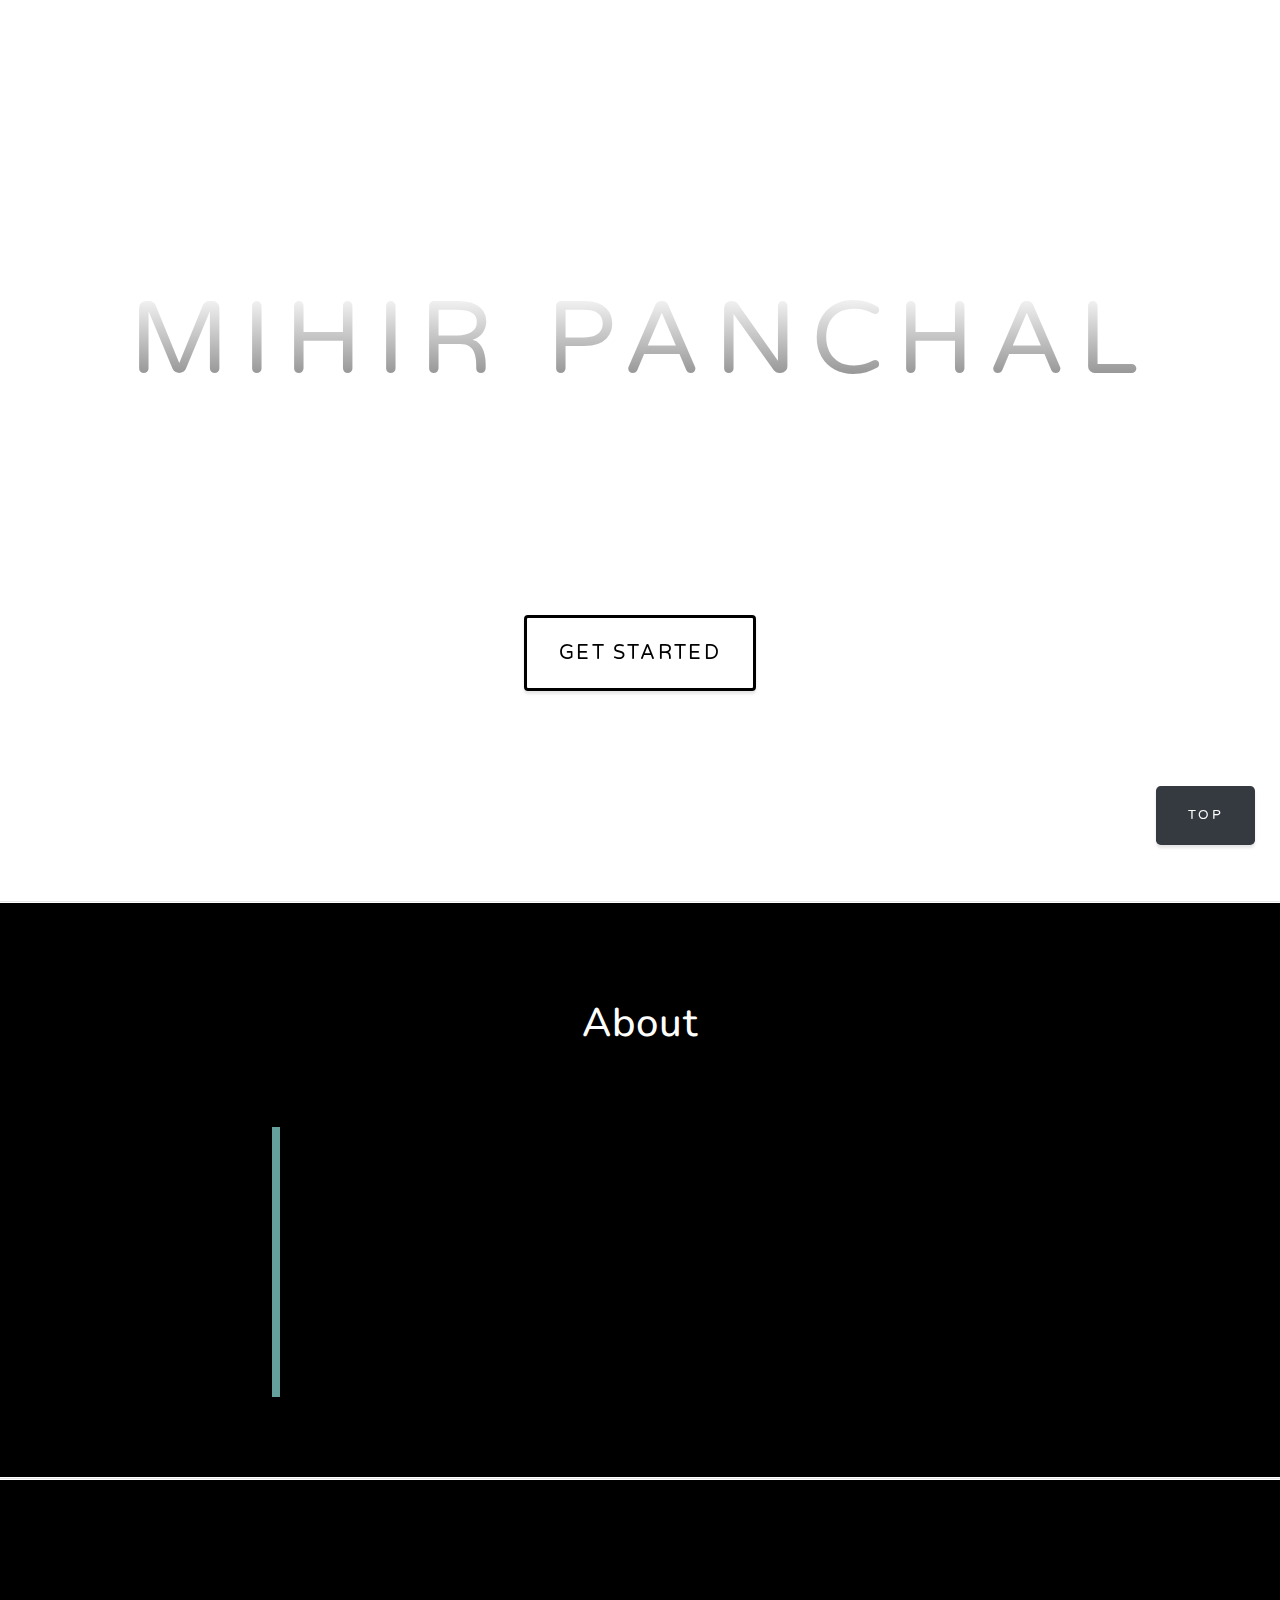
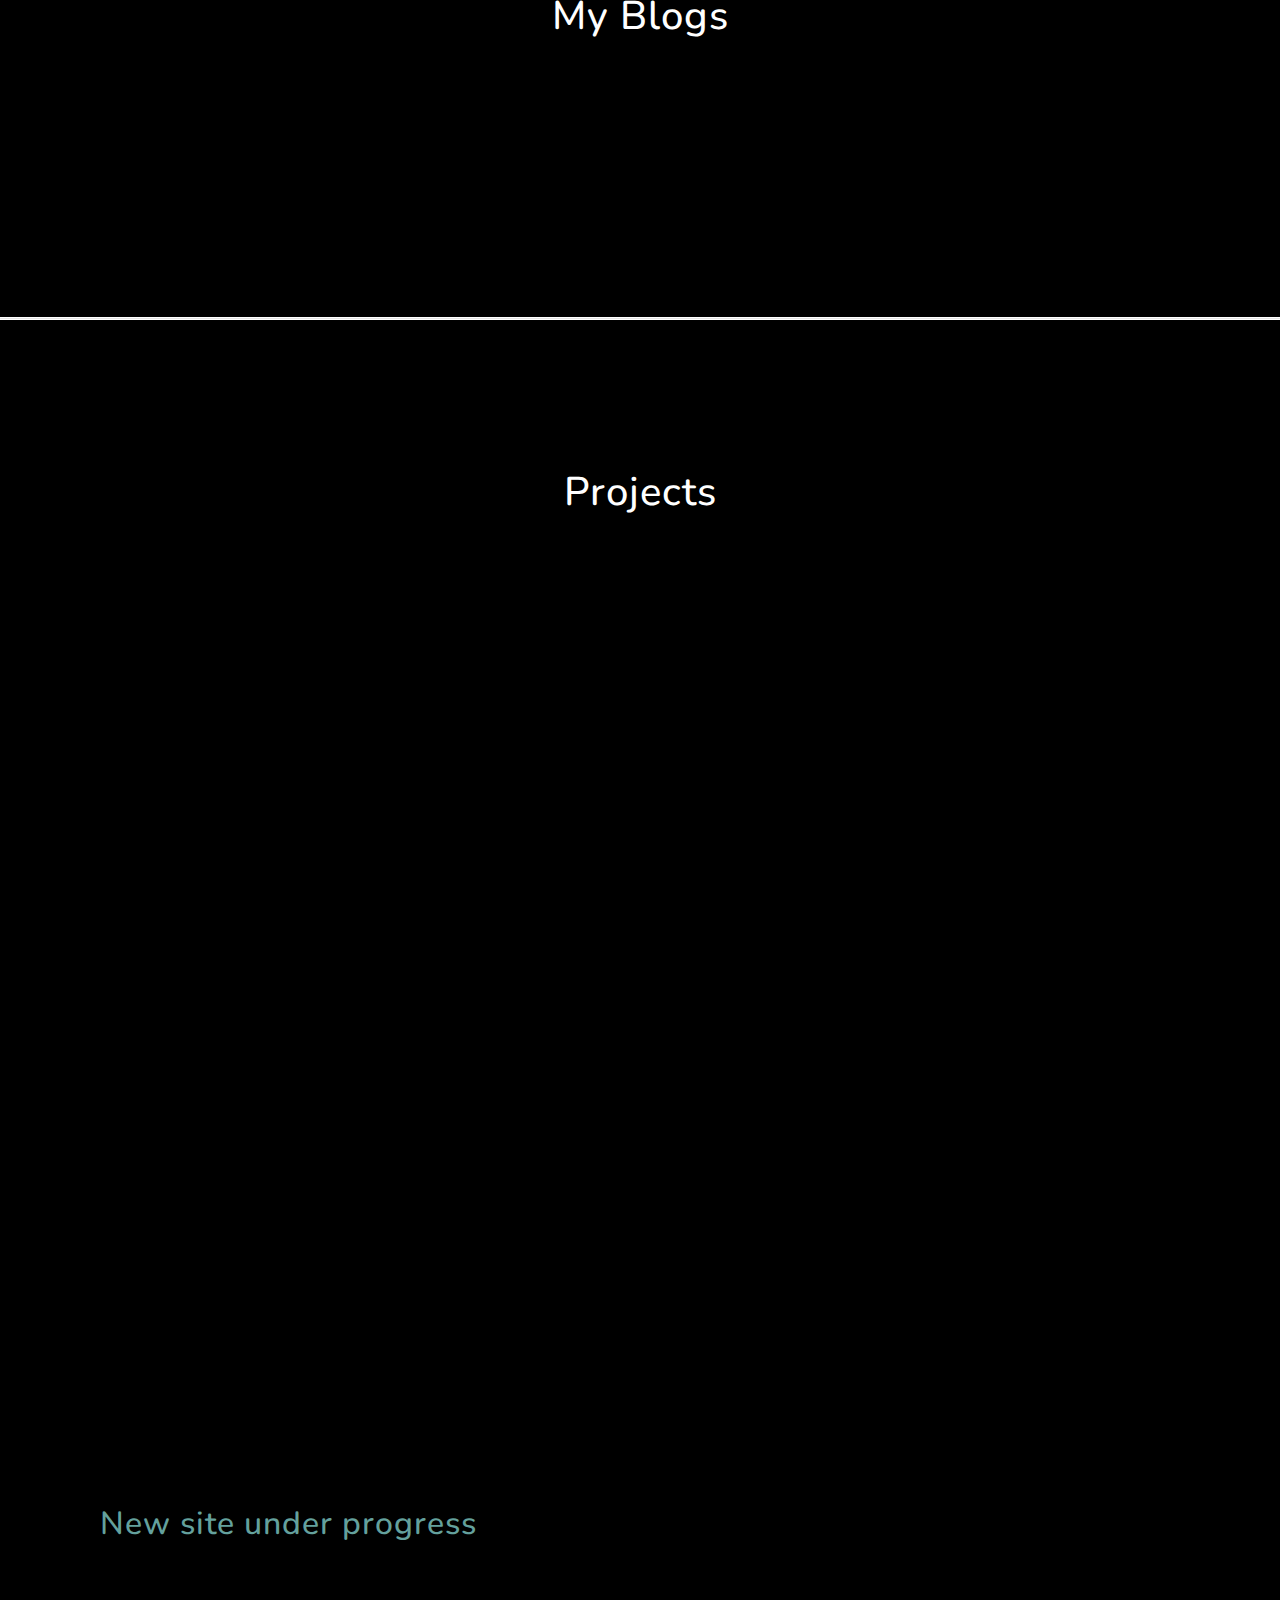
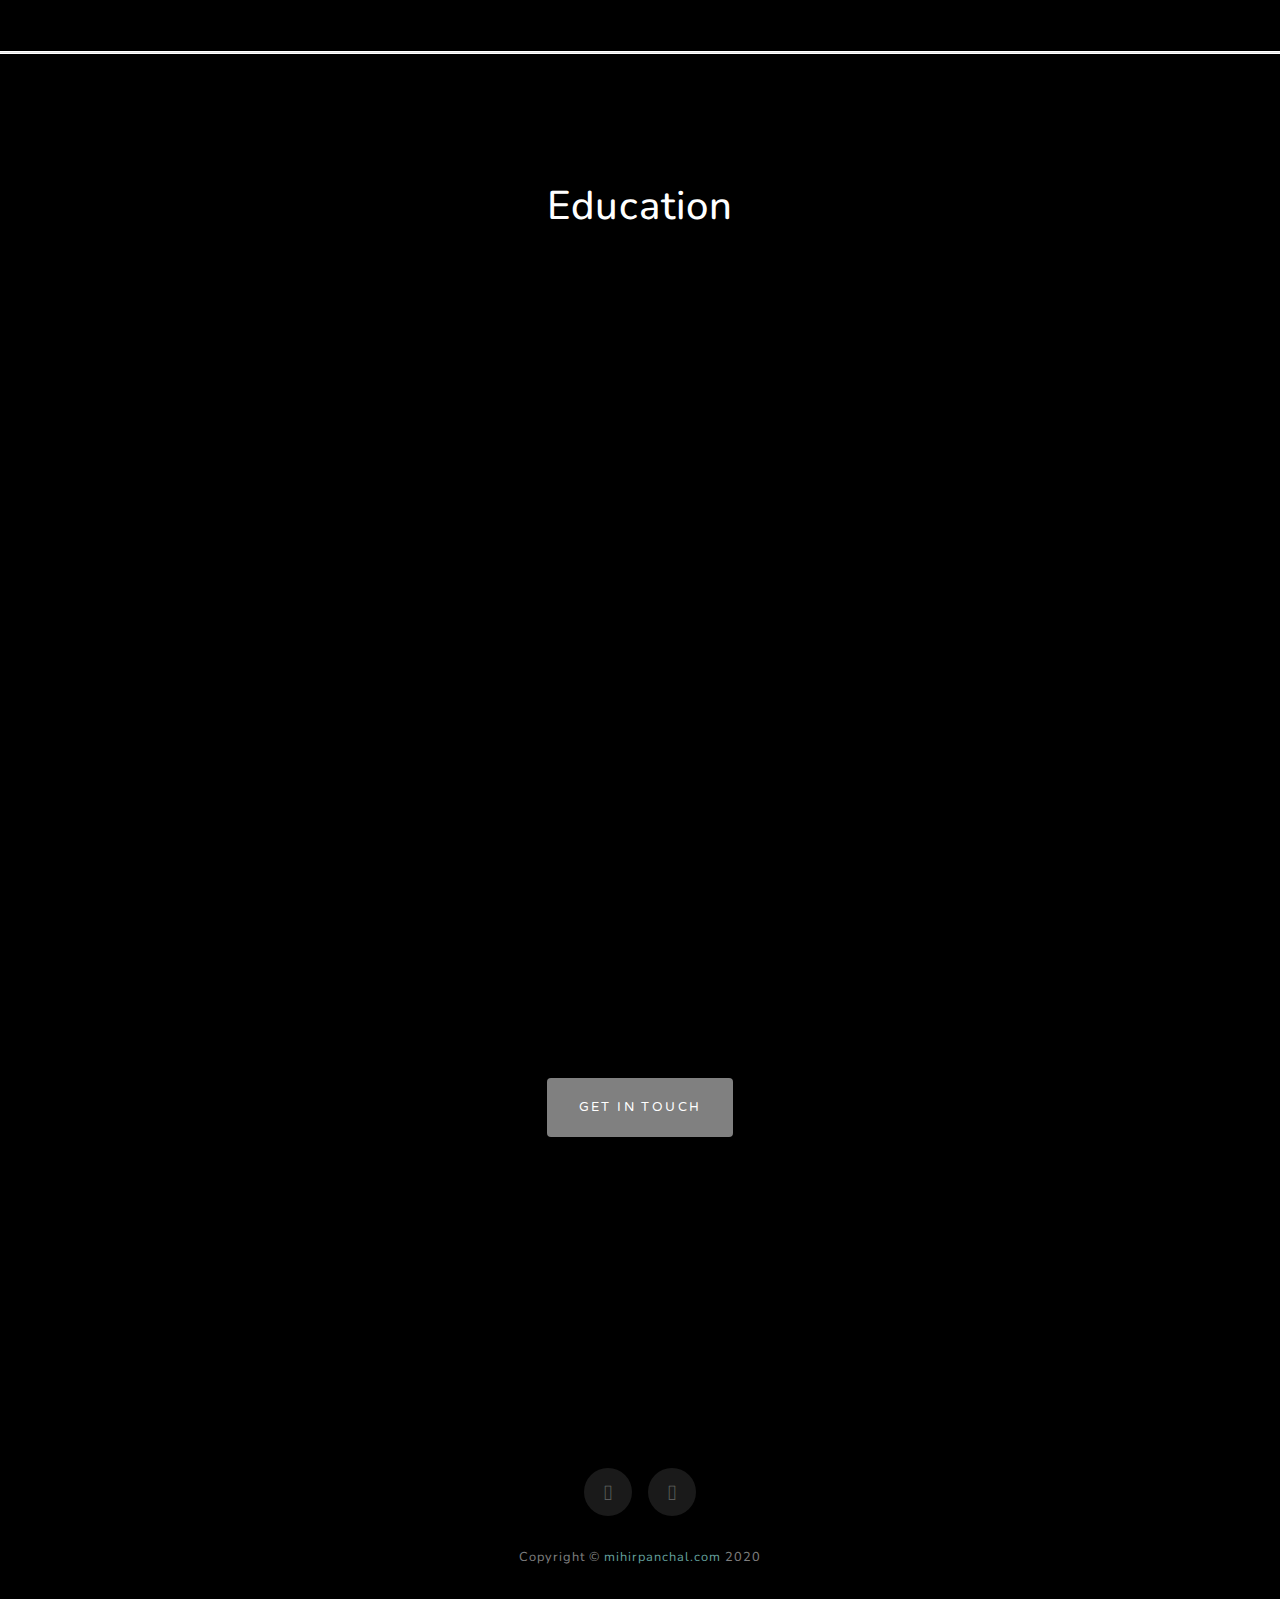
==== index.html @ 5edd4de9 "Corona Tracker For Mumba added" ====
<!DOCTYPE html>
<html lang="en">

<head>
    <meta charset="utf-8" />
    <meta name="viewport" content="width=device-width, initial-scale=1, shrink-to-fit=no" />
    <meta name="description" content="" />
    <meta name="author" content="" />
    <title>Mihir Panchal</title>
    <link rel="icon" type="image/x-icon" href="portfolio/assets/img/apple-touch-icon.png" />
    <!-- Font Awesome icons (free version)-->
    <script src="https://use.fontawesome.com/releases/v5.13.0/js/all.js" crossorigin="anonymous"></script>
    <!-- Google fonts-->
    <link href="https://fonts.googleapis.com/css?family=Varela+Round" rel="stylesheet" />
    <!-- Animation on Scroll -->
    <link href="https://unpkg.com/aos@2.3.1/dist/aos.css" rel="stylesheet">
    <!-- bootstrapcdn -->
    <link rel="stylesheet" href="https://maxcdn.bootstrapcdn.com/bootstrap/4.0.0/css/bootstrap.min.css"
        integrity="sha384-Gn5384xqQ1aoWXA+058RXPxPg6fy4IWvTNh0E263XmFcJlSAwiGgFAW/dAiS6JXm" crossorigin="anonymous">

    <link href="//maxcdn.bootstrapcdn.com/font-awesome/4.1.0/css/font-awesome.min.css" rel="stylesheet">

    <link
        href="https://fonts.googleapis.com/css?family=Nunito:200,200i,300,300i,400,400i,600,600i,700,700i,800,800i,900,900i"
        rel="stylesheet" />
    <!-- Core theme CSS (includes Bootstrap)-->
    <link href="/portfolio/css/styles.css" rel="stylesheet" />


</head>

<body id="page-top">
    <!-- Navigation-->
    <nav class="navbar navbar-expand-lg navbar-light fixed-top" id="mainNav">
        <div class="container">
            <a class="navbar-brand js-scroll-trigger" href="#page-top">Mihir Panchal</a>
            <button class="navbar-toggler navbar-toggler-right" type="button" data-toggle="collapse"
                data-target="#navbarResponsive" aria-controls="navbarResponsive" aria-expanded="false"
                aria-label="Toggle navigation">
                <i class="fas fa-bars"></i>
            </button>
            <div class="collapse navbar-collapse" id="navbarResponsive">
                <ul class="navbar-nav ml-auto">
                    <li class="nav-item"><a class="nav-link js-scroll-trigger" href="#home">Home</a></li>
                    <li class="nav-item"><a class="nav-link js-scroll-trigger" href="#about">About</a></li>
                    <li class="nav-item"><a class="nav-link js-scroll-trigger" href="#projects">My Projects</a></li>
                    <li class="nav-item"><a class="nav-link js-scroll-trigger" href="#education">My Education</a></li>
                    <li class="nav-item"><a class="nav-link js-scroll-trigger" href="#contact">Contact me</a></li>
                    <li class="nav-item"><a class="nav-link js-scroll-trigger" href="/blogs/index.html"
                            target="_blank">My Blogs</a>
                    </li>
                </ul>
            </div>
        </div>
    </nav>

    <!-- Masthead-->
    <header class="masthead" id="home">
        <div class="container d-flex h-100 align-items-center brightness">
            <!-- <video autoplay muted loop class="myVideo" data-aos="fade-in">
                <source src="./portfolio/assets/img/Black.mp4" type="video/mp4">
            </video> -->

            <div class="mx-auto text-center">
                <h1 class="mx-auto my-0 text-uppercase" data-aos="fade-up">Mihir Panchal</h1><br>
                <a href="https://mihir06121.github.io/Covid-19-Tracker/" target="_blank" style="color: white">
                    <h4 data-aos="fade-up" data-aos-delay="200">Live Covid-19 Tracker For Mumbai Click Here<h4>
                </a>
                <h5 id="greetings" style="color: white; padding-top: 50px;" data-aos="fade-up" data-aos-delay="500">
                </h5>
                <a class="btn btn-primary js-scroll-trigger new-button" href="#about" data-aos="fade-up"
                    data-aos-delay="600" style="  border: 3px solid black; font-size: 20px;  color: black;">Get
                    Started</a>

            </div>

        </div>

    </header>
    <hr>
    <!-- About-->
    <section class="about-section bg-black text-lg-left text-white" id="about">
        <div class="container">
            <div class="row">
                <div class="col-lg-8 mx-auto">
                    <h1 class="text-white mb-4 content-center">About</h1>
                    <p class="text-white-50">
                        <ul class="new-border">
                            <li data-aos="fade-left">
                                Pursuing BSc.IT(Second Year) degree.
                            </li><br>
                            <li data-aos="fade-left" data-aos-delay="200">
                                Looking for an internship to gain experience, practical Knowledge and get mentored
                                under an experienced person.
                            </li><br>
                            <li data-aos="fade-left" data-aos-delay="500">
                                I am good at languages like C, C++, JAVA, Javascript, HTML5 and CSS.
                                Also familiar with languages like Python and PHP.
                            </li><br>
                            <li data-aos="fade-left" data-aos-delay="600">
                                Flashing custom rom in android devices.
                            </li>
                        </ul>
                    </p>
                </div>
            </div>
        </div>
    </section>
    <hr>

    <!-- Projects-->
    <section class="projects-section bg-black">
        <div class="content-center text-white mb-4 gap">
            <h1>My Blogs</h1>
        </div>
        <div class="container gap-1" data-aos="fade-up">
            <!-- Featured Project Row-->
            <div class="row align-items-center no-gutters mb-4 mb-lg-5">
                <div class="col-xl-8 col-lg-7" data-aos="fade-up">
                    <a href="../blogs/index.html"><img class="img-fluid mb-3 mb-lg-0"
                            src="https://i.pinimg.com/originals/01/9b/48/019b48c90c1c2179057ee7b09a8387a3.jpg"
                            target="_blank" alt="" /></a>
                    <div class="centered" style="color: white; font-size: 40px;">Mr. An Droid</div>
                </div>
                <div class="col-xl-4 col-lg-5" data-aos="fade-left" data-aos-delay="500">
                    <div class="featured-text text-center text-lg-left">
                        <h4 class="text-white">My Blogs</h4>
                        <p class="text-white-50 mb-0 text-left">
                            This are my blogs on Android. This site is also one of my projects.
                        </p>
                    </div>
                </div>
            </div>
        </div>
    </section>
    <hr>
    <section class="projects-section bg-black" id="projects" style="padding: 100px;">
        <!-- Project One Row-->
        <div class="content-center text-white mb-4 gap">
            <h1>Projects</h1>
        </div>
        <div class="row justify-content-center no-gutters mb-5 mb-lg-0">
            <div class="col-lg-6 content-center" data-aos="fade-up"><img class="img-fluid"
                    src="/portfolio/assets/img/coollogo_com-7388551.jpg" alt="" style="width: auto; height: auto;" />
            </div>
            <div class="col-lg-6" data-aos="fade-left" data-aos-delay="500">
                <div class="bg-black text-center h-100 project">
                    <div class="d-flex h-100">
                        <div class="project-text w-100 my-auto text-left text-lg-left">
                            <h4 class="text-white">JASTECH</h4>
                            <p class="mb-0 text-white-50">This is an on-going project, a portfolio of a startup company.
                                It deals with the spare parts of the garment industries, gives service support and many
                                more. Recently started with Frontend Web development.
                            </p>
                            <hr class="d-none d-lg-block mb-0 ml-0" />
                        </div>
                    </div>
                </div>
            </div>
        </div>
        <!-- Project Two Row-->
        <div class="row justify-content-center no-gutters">
            <div class="col-lg-6 content-center" data-aos="fade-up"><img class="img-fluid"
                    src="https://github.com/prashantpaddune/Drive2park/raw/master/public/assets/images/drive2park.png"
                    alt="" style="height: 200px;" />
            </div>
            <div class="col-lg-6 order-lg-first" data-aos="fade-right" data-aos-delay="500">
                <div class="bg-black text-center h-100 project">
                    <div class="d-flex h-100">
                        <div class="project-text w-100 my-auto text-left text-lg-right">
                            <h4 class="text-white">Drive2park<h6>(IIDE project)</h6>
                            </h4>
                            <p class="mb-0 text-white-50">This is a group project made by Prashant Paddune, Akshay Donhe
                                and Me. In this project we made an online platform in which parking spaces can be
                                rented.
                            </p>
                            <hr class="d-none d-lg-block mb-0 mr-0" />
                        </div>
                    </div>
                </div>
            </div>
        </div>
        <!-- Project three row -->
        <div class="row justify-content-center no-gutters mb-5 mb-lg-0">
            <div class="col-lg-6 content-center" data-aos="fade-up"><img class="img-fluid"
                    src="https://techcrunch.com/wp-content/uploads/2017/02/android-studio-logo.png?w=730&crop=1"
                    alt="" />
            </div>
            <div class="col-lg-6" data-aos="fade-left" data-aos-delay="500">
                <div class="bg-black text-center h-100 project">
                    <div class="d-flex h-100">
                        <div class="project-text w-100 my-auto text-left text-lg-left">
                            <h4 class="text-white">Demo1, Demo2 and Mynotepad</h4>
                            <p class="mb-0 text-white-50">Demo1 and Demo2 are some basic apps that just navigate between
                                the activities. I tried to get some basic knowledge of Android Studio using these
                                two.<br>
                                <u>Mynotepad</u> is an ongoing small project on Android Studio
                            </p>
                            <hr class="d-none d-lg-block mb-0 ml-0" />
                        </div>
                    </div>
                </div>
            </div>
        </div>

        <div>
            <h2><a href="./devices/Review/index.html" target="_blank">New site under progress</a></h2>
        </div>
    </section>
    <hr>
    <section class="education-section bg-black" id="education">
        <div class="content-center text-white mb-4 gap">
            <h1>Education</h1>
        </div>
        <div class="container" data-aos="fade-up">
            <!-- Featured Project Row-->
            <div class="row align-items-center no-gutters mb-4 mb-lg-5">
                <div class="col-xl col-lg">
                    <div class="featured-text text-center text-lg-left">
                        <!-- <h4 class="text-white">Education</h4> -->
                        <p class="text-white-50 mb-0">
                            <ul class="text-white text-left">
                                <li data-aos="fade-left" data-aos-delay="100">
                                    <h4>BSc.IT</h4>
                                    <p>Pursuing my degree course from Shree L.R. Tiwari Degree College of Science,
                                        Commerce and Art.</p>
                                    <p class="text-dark">Course tenure: 2019-2022</p>
                                </li>
                                <li data-aos="fade-left" data-aos-delay="100">
                                    <h4>Digital Marketing Course (Web development)</h4>
                                    <p>Completed this course from Indian Institution of Digital Education (IIDE) with
                                        few projects on the link below. <br> <a href="https://github.com/Mihir06121">
                                            My Projects on github</a>
                                        <p class="text-dark">Course tenure: completed</p>
                                    </p>
                                </li>
                                <li data-aos="fade-left" data-aos-delay="100">
                                    <h4>Android App Development</h4>
                                    <p>This is an online course from Udemy. It includes application development with
                                        JAVA.
                                    </p>
                                    <p class="text-dark">Course tenure: Ongoing</p>
                                </li>
                                <li data-aos="fade-left" data-aos-delay="100">
                                    <h4>Junior College (Science)</h4>
                                    <p>
                                        Completed my junior college in science from Mother Mary Junior College of
                                        Science and Commerce.
                                        <p class="text-dark">Course tenure: completed</p>
                                    </p>
                                </li>
                                <li data-aos="fade-left" data-aos-delay="100">
                                    <h4>School</h4>
                                    <p>
                                        Completed my school from St. Xavier's high School (Shanti Park)
                                        <p class="text-dark">Course tenure: completed</p>
                                    </p>
                                </li>
                            </ul>
                        </p>
                    </div>
                </div>
            </div>
    </section>
    <!-- Signup-->
    <!-- <section class="signup-section" id="signup">
        <div class="container">
            <div class="row">
                <div class="col-md-10 col-lg-8 mx-auto text-center">
                    <i class="far fa-paper-plane fa-2x mb-2 text-white"></i>
                    <h2 class="text-white mb-5">Subscribe to receive updates!</h2>
                    <form class="form-inline d-flex">
                        <input class="form-control flex-fill mr-0 mr-sm-2 mb-3 mb-sm-0" id="inputEmail" type="email"
                            placeholder="Enter email address..." />
                        <button class="btn btn-primary mx-auto" type="submit">Subscribe</button>
                    </form>
                </div>
            </div>
        </div>
    </section> -->
    <!-- Contact-->
    <section class="contact-section bg-black" id="contact">
        <center>
            <button type="button" class="btn btn-primary" data-toggle="modal" data-target="#exampleModalLong"
                style="background-color: gray;">
                Get in touch
            </button>
        </center><br>
        <div class="container">
            <div class="row">
                <div class="col-md-3 mb-3 mb-md-0" data-aos="fade-up">
                    <div class="card py-4 h-100">
                        <div class="card-body text-center">
                            <i class="fab fa-github text-primary mb-2"></i>
                            <h4 class="text-uppercase m-0">Github</h4>
                            <hr class="my-4" />
                            <div class="small text-black-50"><a href="https://github.com/Mihir06121"
                                    target="_blank">Mihir06121</a></div>
                        </div>
                    </div>
                </div>
                <div class="col-md-3 mb-3 mb-md-0" data-aos="fade-up" data-aos-delay="200">
                    <div class="card py-4 h-100">
                        <div class="card-body text-center">
                            <i class="fas fa-linkedin text-primary mb-2"></i>
                            <h4 class="text-uppercase m-0">LinkedIn</h4>
                            <hr class="my-4" />
                            <div class="small text-black-50">
                                <a href="https://www.linkedin.com/in/mihir-panchal-5167811a4/"
                                    target="_blank">mihir-panchal
                                </a>
                            </div>
                        </div>
                    </div>
                </div>
                <div class="col-md-3 mb-3 mb-md-0" data-aos="fade-up" data-aos-delay="400">
                    <div class="card py-4 h-100">
                        <div class="card-body text-center">
                            <i class="fas fa-envelope text-primary mb-2"></i>
                            <h4 class="text-uppercase m-0">Email</h4>
                            <hr class="my-4" />
                            <div class="small text-black-50"><a href="mailto:mp06121@gmail.com"
                                    target="_blank">mp06121@gmail.com</a></div>
                        </div>
                    </div>
                </div>
                <div class="col-md-3 mb-3 mb-md-0" data-aos="fade-up" data-aos-delay="600">
                    <div class="card py-4 h-100">
                        <div class="card-body text-center">
                            <i class="fas fa-mobile-alt text-primary mb-2"></i>
                            <h4 class="text-uppercase m-0">Phone</h4>
                            <hr class="my-4" />
                            <div class="small text-black-50">+91 7700983123</div>
                        </div>
                    </div>
                </div>
            </div>
            <br>
            <!-- Button trigger modal -->
            <!-- Modal -->
            <div class="modal fade" id="exampleModalLong" tabindex="-1" role="dialog"
                aria-labelledby="exampleModalLongTitle" aria-hidden="true">
                <div class="modal-dialog" role="document">
                    <div class="modal-content">
                        <div class="modal-header">
                            <h5 class="modal-title" id="exampleModalLongTitle"></h5>
                            <button type="button" class="close" data-dismiss="modal" aria-label="Close">
                                <span aria-hidden="true">&times;</span>
                            </button>
                        </div>
                        <div class="modal-body">
                            <iframe
                                src="https://docs.google.com/forms/d/e/1FAIpQLSf8od4O29UZiSCS4OoXJqWpZRqoae3g-NYDZlSGKMt2-2_Zhg/viewform?embedded=true"
                                width="100%" height="800" frameborder="0" marginheight="0"
                                marginwidth="0">Loading…</iframe>
                        </div>
                        <!-- <div class="modal-footer">
                            <button type="button" class="btn btn-secondary" data-dismiss="modal">Close</button>
                            <button type="button" class="btn btn-primary">Save changes</button>
                        </div> -->
                    </div>
                </div>
            </div>

        </div>
        <div class="social d-flex justify-content-center">
            <!-- <a class="mx-2" href="#!"><i class="fab fa-twitter"></i></a> -->
            <a class="mx-2" href="https://www.instagram.com/_mihir.panchal_/"><i class="fab fa-instagram"></i></a>
            <a class="mx-2" href="https://github.com/Mihir06121"><i class="fab fa-github"></i></a>
        </div>
        </div>
    </section>
    <a id="back-to-top" href="#" class="btn btn-dark btn-lg back-to-top" role="button">Top</a>
    <!-- Footer-->
    <footer class="footer bg-black small text-center text-white-50">
        <div class="container">Copyright © <a href="https://mihirpanchal.com">mihirpanchal.com</a> 2020</div>
    </footer>
    <!-- Bootstrap core JS-->
    <script src="https://cdnjs.cloudflare.com/ajax/libs/jquery/3.5.1/jquery.min.js"></script>
    <script src="https://stackpath.bootstrapcdn.com/bootstrap/4.5.0/js/bootstrap.bundle.min.js"></script>
    <!-- Third party plugin JS-->
    <script src="https://cdnjs.cloudflare.com/ajax/libs/jquery-easing/1.4.1/jquery.easing.min.js"></script>
    <script src="https://unpkg.com/aos@2.3.1/dist/aos.js"></script>
    <!-- Core theme JS-->
    <script src="/portfolio/js/scripts.js"></script>
    <script>
        var time = new Date().getHours();
        var greeting;
        if (time <= 10) {
            greeting = "Good morning";
        } else if (time <= 17) {
            greeting = "Good day";
        } else if (time <= 20) {
            greeting = "Good evening";
        }
        document.getElementById("greetings").innerHTML = greeting;
    </script>

</body>

</html>
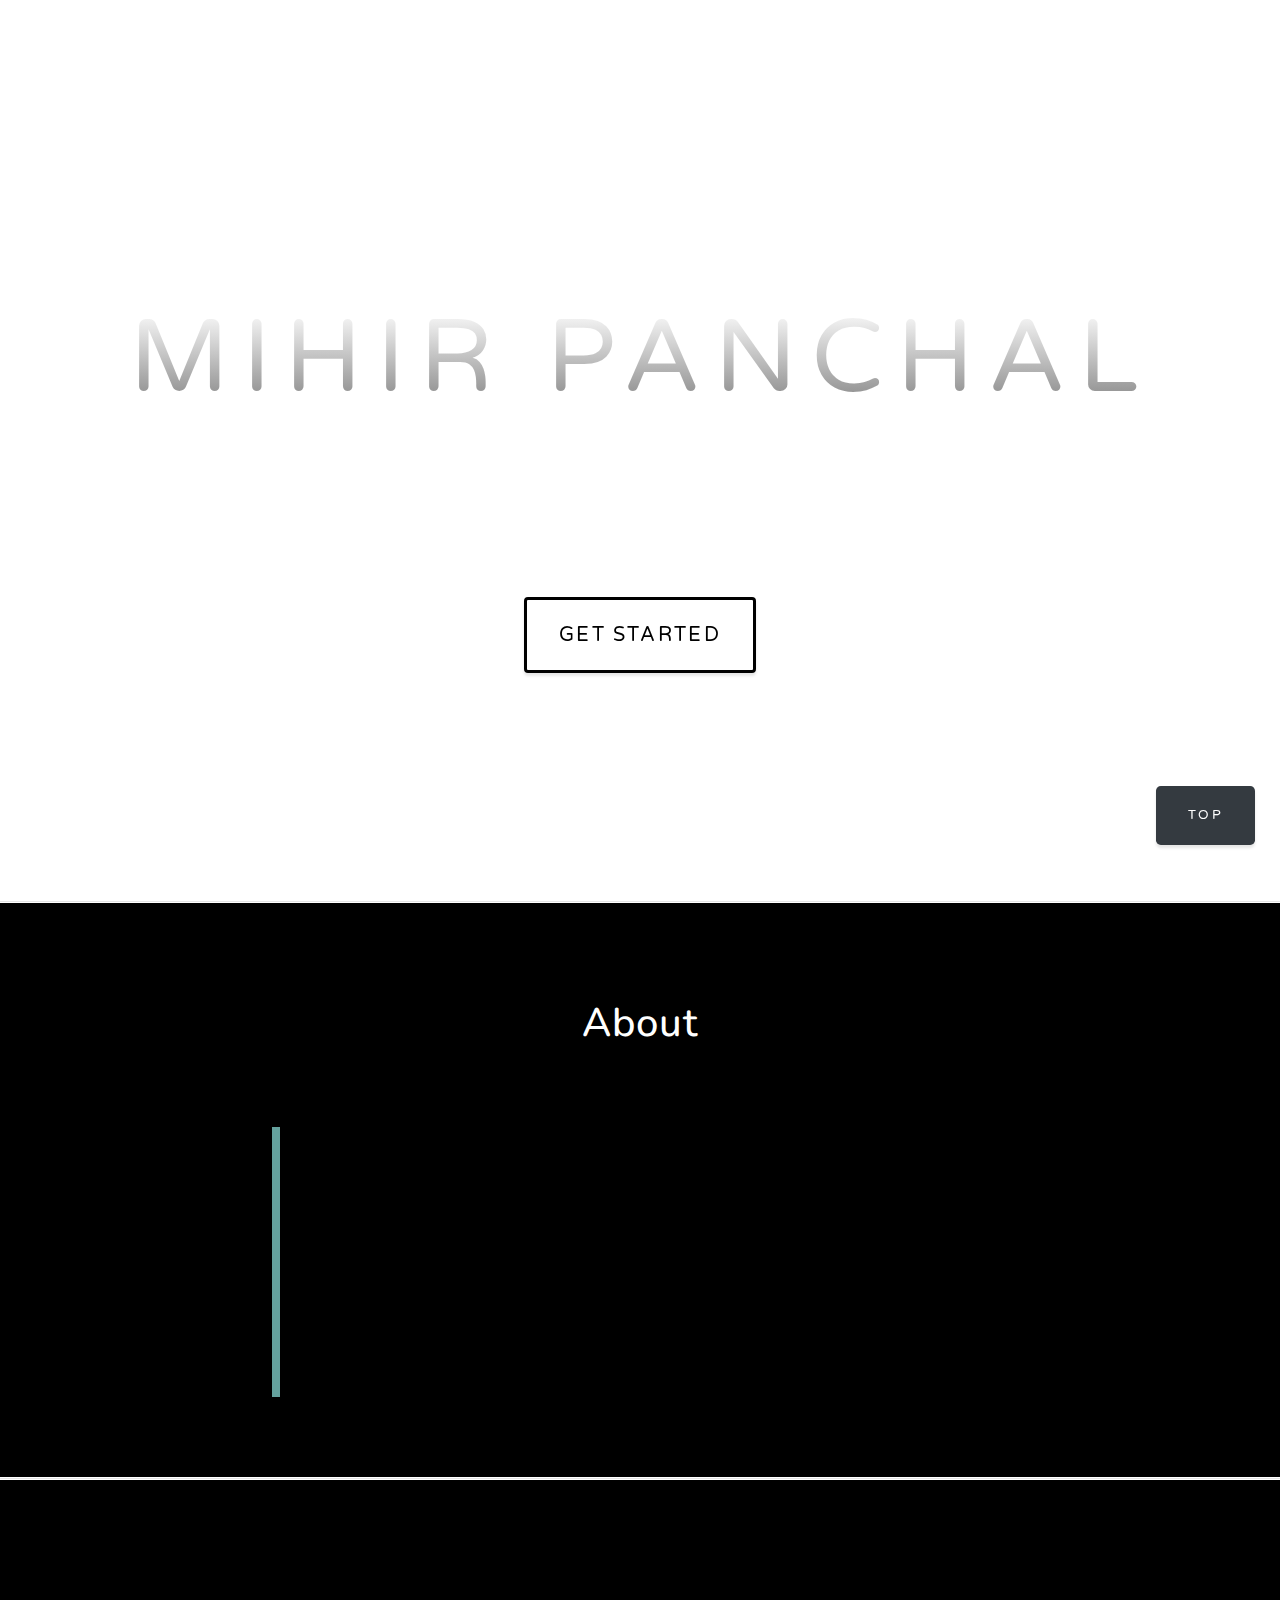
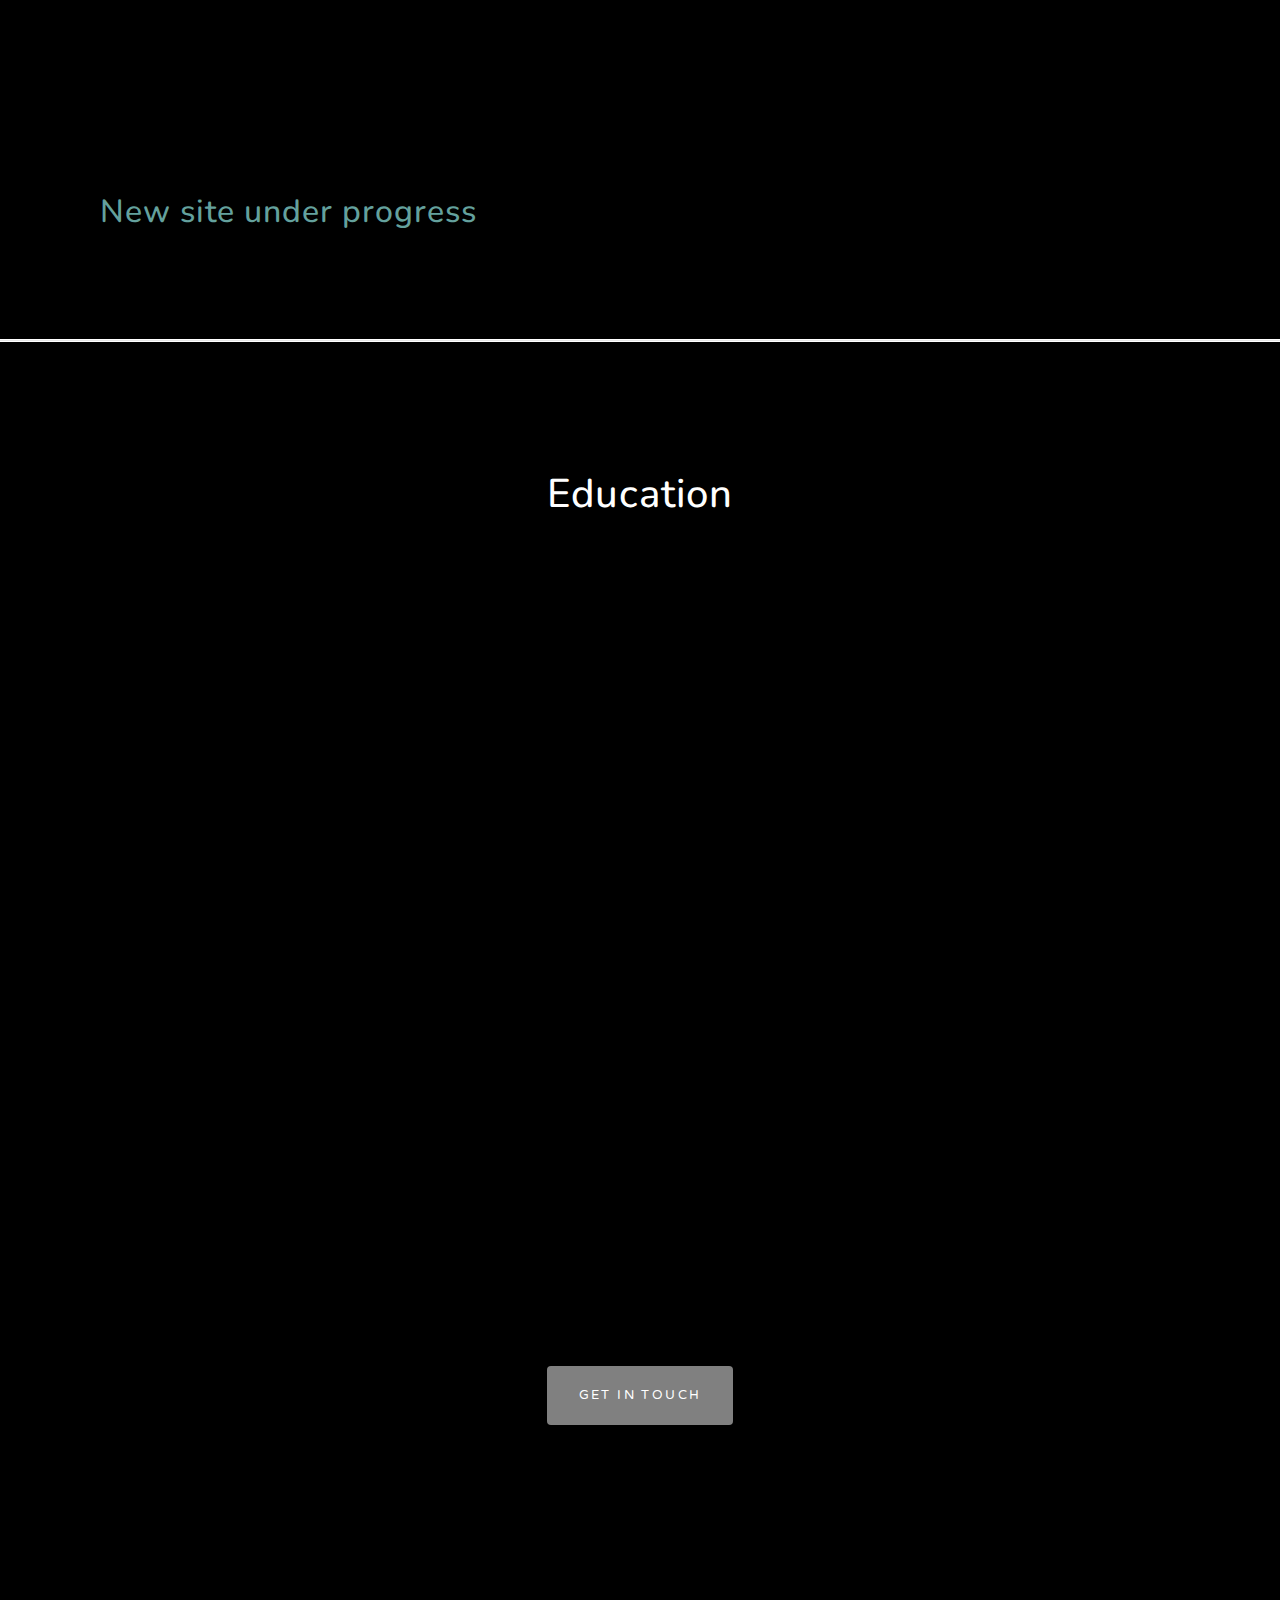
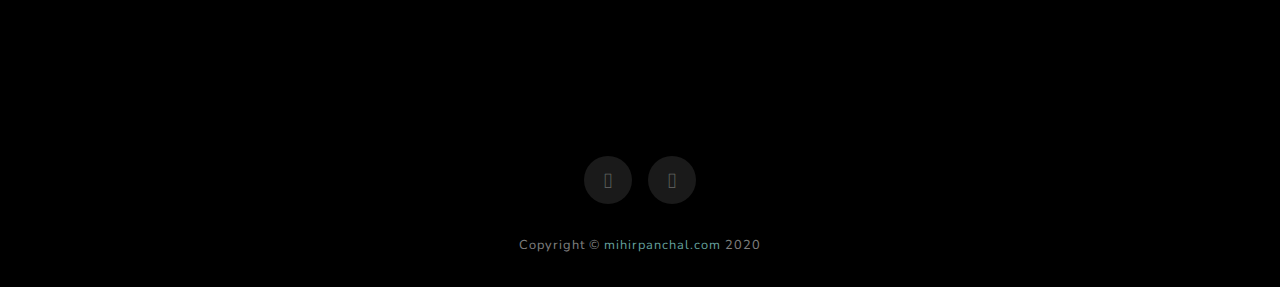
==== commit 6ef3363a: "New project: Covid-19 Tracker Added" ====
--- a/index.html
+++ b/index.html
@@ -63,19 +63,13 @@
 
             <div class="mx-auto text-center">
                 <h1 class="mx-auto my-0 text-uppercase" data-aos="fade-up">Mihir Panchal</h1><br>
-                <a href="https://mihir06121.github.io/Covid-19-Tracker/" target="_blank" style="color: white">
-                    <h4 data-aos="fade-up" data-aos-delay="200">Live Covid-19 Tracker For Mumbai Click Here<h4>
-                </a>
                 <h5 id="greetings" style="color: white; padding-top: 50px;" data-aos="fade-up" data-aos-delay="500">
                 </h5>
                 <a class="btn btn-primary js-scroll-trigger new-button" href="#about" data-aos="fade-up"
-                    data-aos-delay="600" style="  border: 3px solid black; font-size: 20px;  color: black;">Get
+                    data-aos-delay="600" style="border: 3px solid black; font-size: 20px;  color: black;">Get
                     Started</a>
-
-            </div>
-
-        </div>
-
+            </div>
+        </div>
     </header>
     <hr>
     <!-- About-->
@@ -139,6 +133,39 @@
         <div class="content-center text-white mb-4 gap">
             <h1>Projects</h1>
         </div>
+        <!-- <div class="row justify-content-center no-gutters mb-5 mb-lg-0">
+            <img class="card-img-top" src="https://news.wsiu.org/sites/wsiu/files/202004/CoronaVirusHeader-Final-3.jpg"
+                alt="">
+            <div class="project-text w-100 my-auto text-left text-lg-left">
+                <h4 class="text-white">Covid-19-Tracker</h4>
+                <p class="mb-0 text-white-50">Latest update updates for Covid-19 cases in Mumbai chick here 
+                    <a href="https://mihir06121.github.io/Covid-19-Tracker/">Covid-19 Mumbai</a></p>
+                    <hr class="d-none d-lg-block mb-0 ml-0" />
+            </div>
+        </div> -->
+
+        <div class="row justify-content-center no-gutters">
+            <div class="col-lg-6 content-center" data-aos="fade-up"><img class="img-fluid"
+                    src="https://news.wsiu.org/sites/wsiu/files/202004/CoronaVirusHeader-Final-3.jpg"
+                    alt="" style="height: 200px;" />
+            </div>
+            <div class="col-lg-6 order-lg-first" data-aos="fade-right" data-aos-delay="500">
+                <div class="bg-black text-center h-100 project">
+                    <div class="d-flex h-100">
+                        <div class="project-text w-100 my-auto text-left text-lg-right">
+                            <h4 class="text-white">Covid-19-Tracker
+                            </h4>
+                            <p class="mb-0 text-white-50">Latest update updates for Covid-19 cases in Mumbai chick here 
+                                <a href="https://mihir06121.github.io/Covid-19-Tracker/" target="_blank">Covid-19 Mumbai</a>
+                            </p>
+                            <p class="mb-0 text-white-50">This application interface is made using React.js and Material-UI</p>
+                            <hr class="d-none d-lg-block mb-0 mr-0" />
+                        </div>
+                    </div>
+                </div>
+            </div>
+        </div>
+
         <div class="row justify-content-center no-gutters mb-5 mb-lg-0">
             <div class="col-lg-6 content-center" data-aos="fade-up"><img class="img-fluid"
                     src="/portfolio/assets/img/coollogo_com-7388551.jpg" alt="" style="width: auto; height: auto;" />
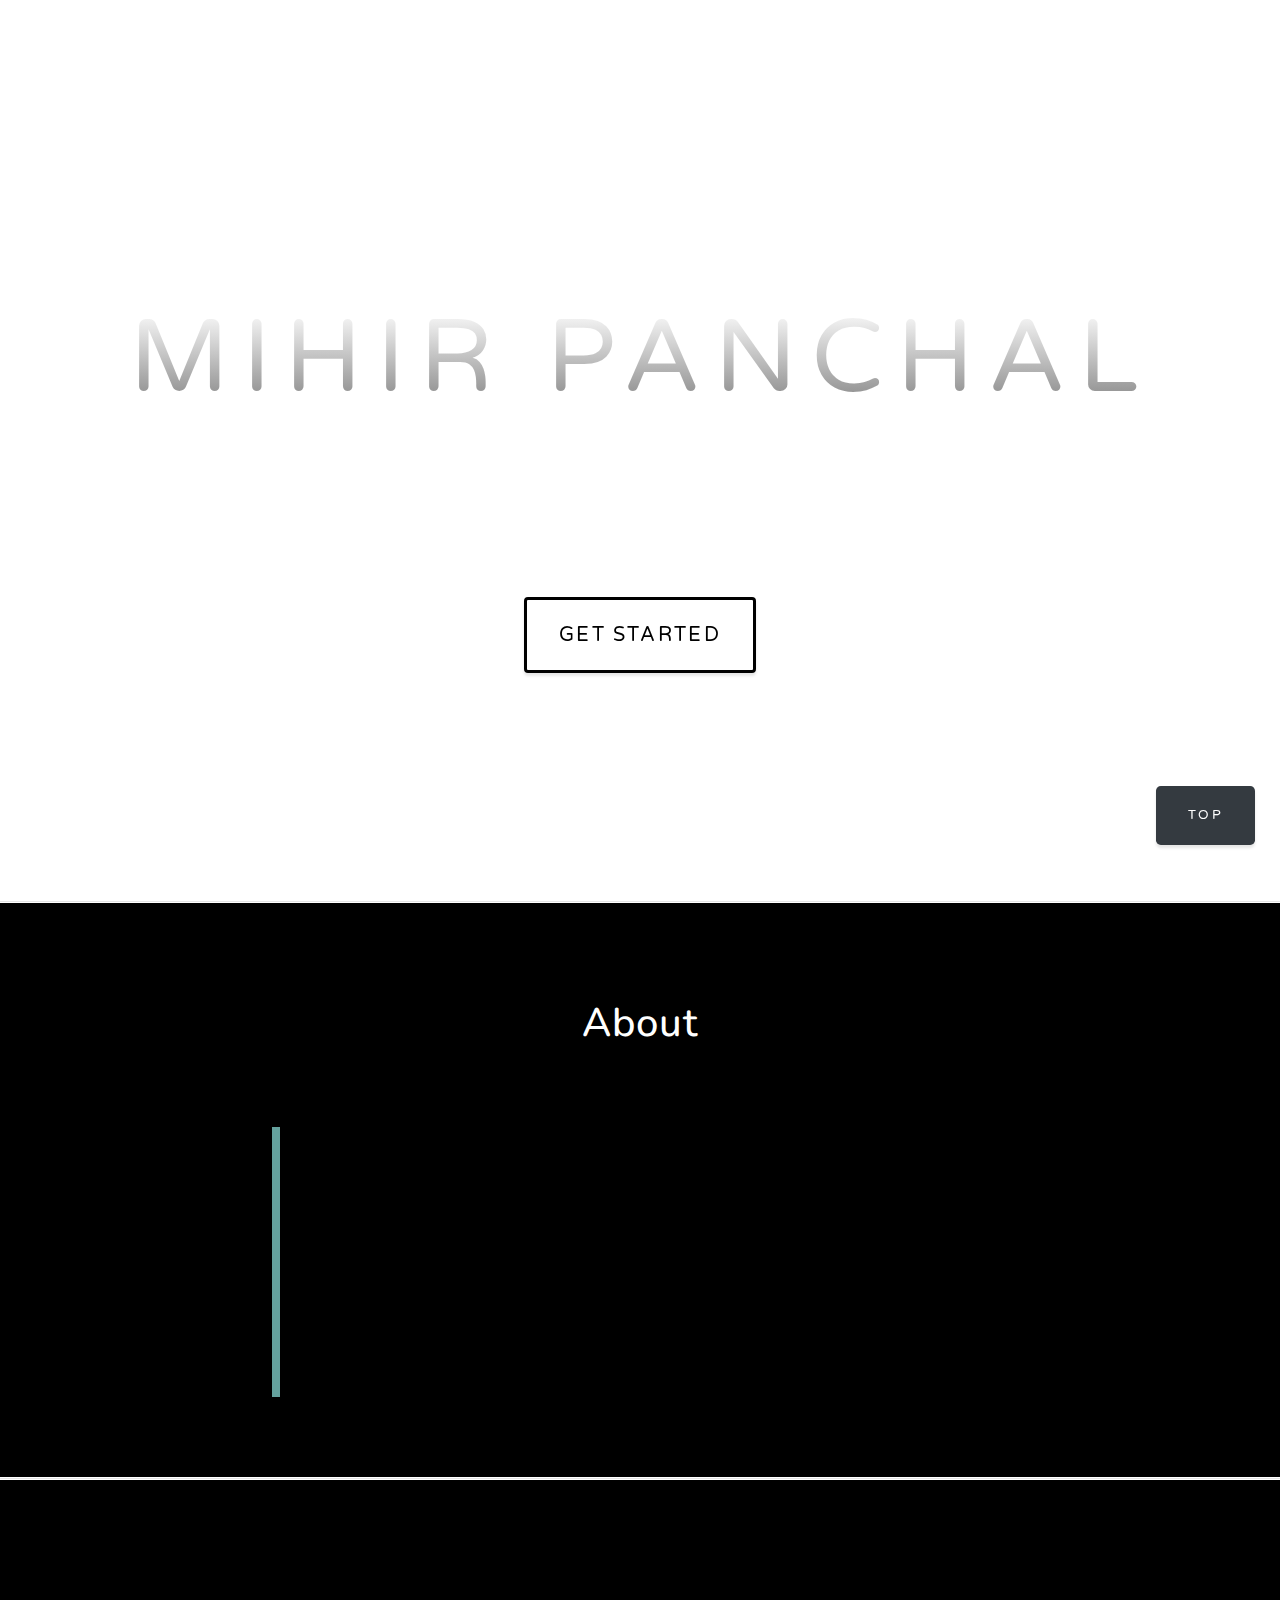
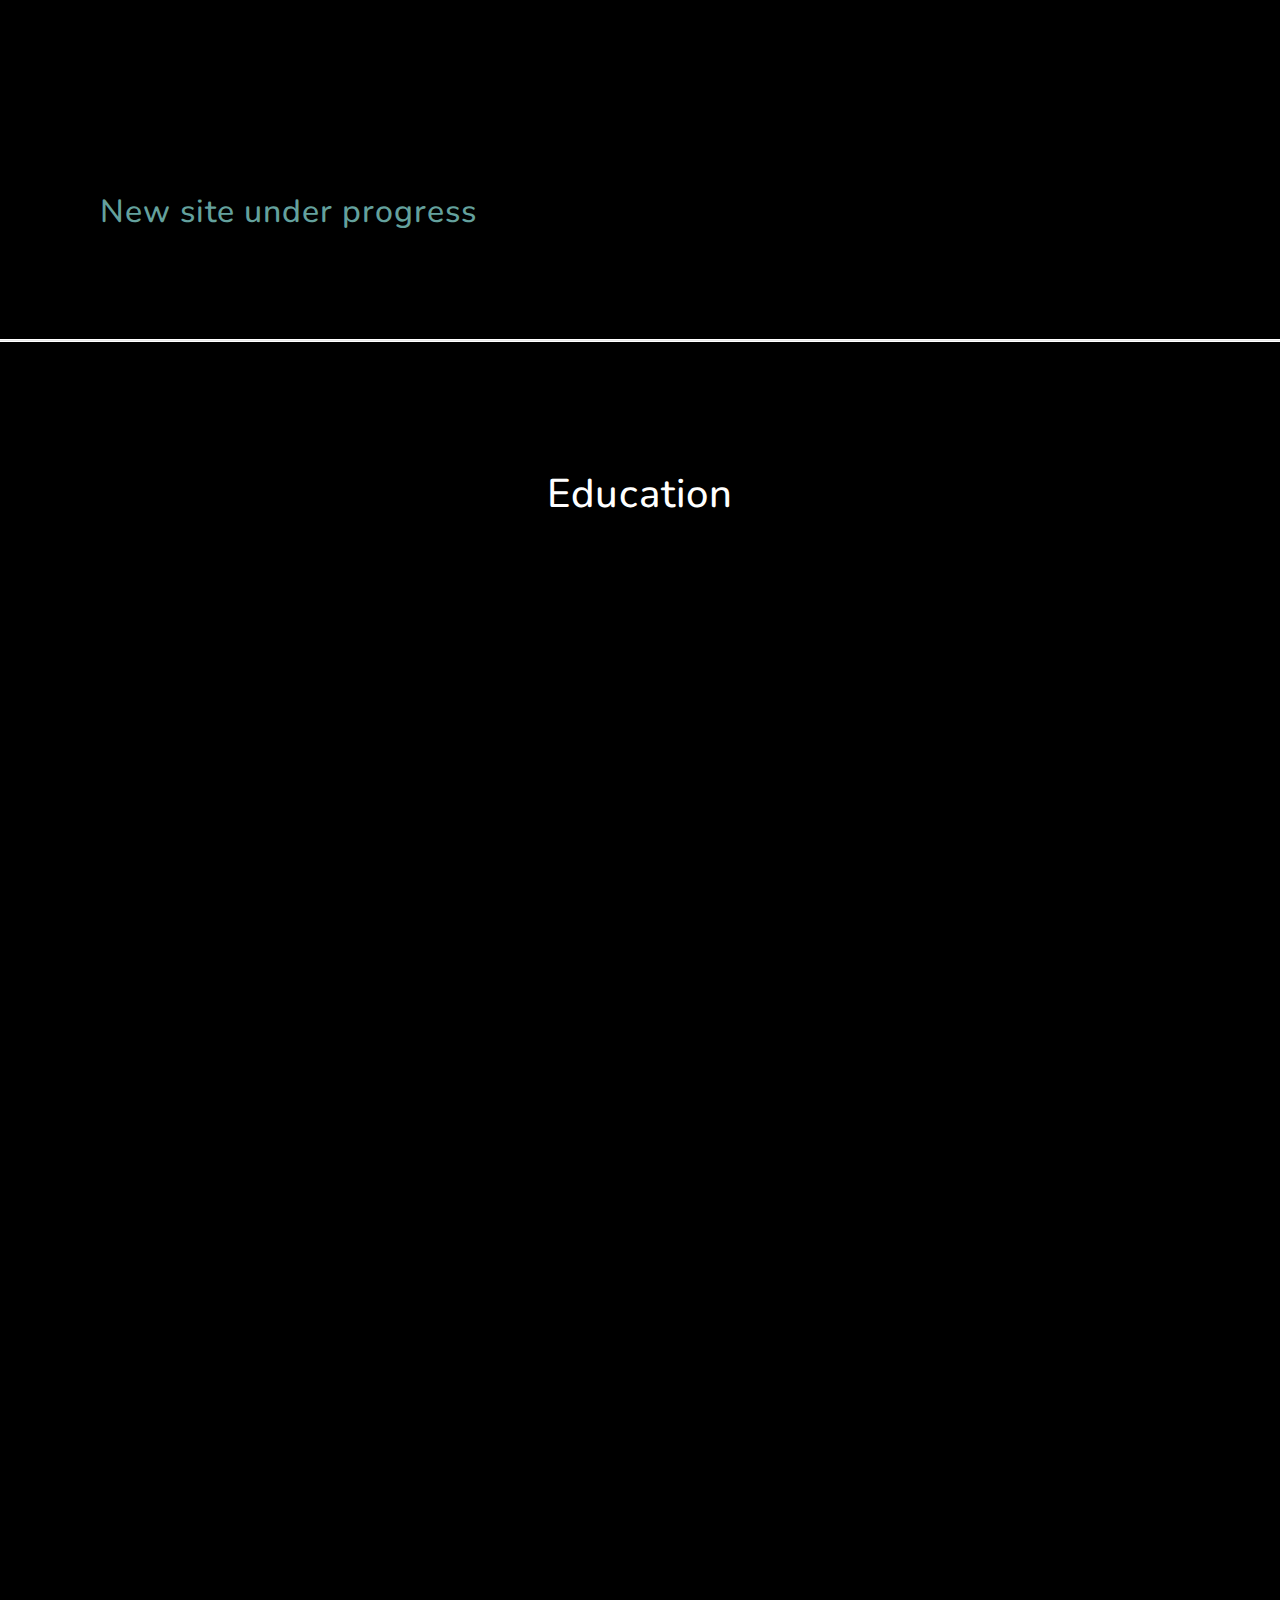
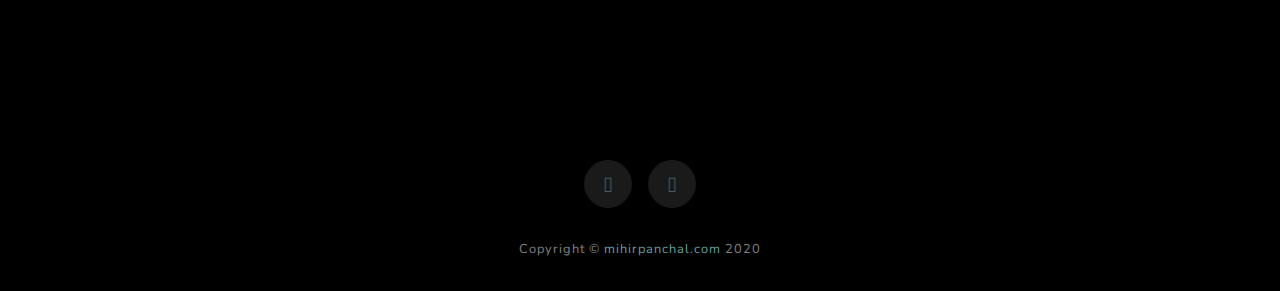
==== commit 665685d4: "form button changed" ====
--- a/index.html
+++ b/index.html
@@ -156,7 +156,7 @@
                             <h4 class="text-white">Covid-19-Tracker
                             </h4>
                             <p class="mb-0 text-white-50">Latest update updates for Covid-19 cases in Mumbai chick here 
-                                <a href="https://mihir06121.github.io/Covid-19-Tracker/" target="_blank">Covid-19 Mumbai</a>
+                                <a href="https://mihir06121.github.io/Covid-19-Tracker/" target="_blank">Live Covid-19 Mumbai</a>
                             </p>
                             <p class="mb-0 text-white-50">This application interface is made using React.js and Material-UI</p>
                             <hr class="d-none d-lg-block mb-0 mr-0" />
@@ -251,14 +251,14 @@
                                     <h4>BSc.IT</h4>
                                     <p>Pursuing my degree course from Shree L.R. Tiwari Degree College of Science,
                                         Commerce and Art.</p>
-                                    <p class="text-dark">Course tenure: 2019-2022</p>
+                                    <p class="text-primary">Course tenure: 2019-2022</p>
                                 </li>
                                 <li data-aos="fade-left" data-aos-delay="100">
                                     <h4>Digital Marketing Course (Web development)</h4>
                                     <p>Completed this course from Indian Institution of Digital Education (IIDE) with
-                                        few projects on the link below. <br> <a href="https://github.com/Mihir06121">
-                                            My Projects on github</a>
-                                        <p class="text-dark">Course tenure: completed</p>
+                                        few projects on the link below. <br><u><a href="https://github.com/Mihir06121">
+                                            My Projects on github</a></u> 
+                                        <p class="text-primary">Course tenure: completed</p>
                                     </p>
                                 </li>
                                 <li data-aos="fade-left" data-aos-delay="100">
@@ -266,21 +266,21 @@
                                     <p>This is an online course from Udemy. It includes application development with
                                         JAVA.
                                     </p>
-                                    <p class="text-dark">Course tenure: Ongoing</p>
+                                    <p class="text-primary">Course tenure: Ongoing</p>
                                 </li>
                                 <li data-aos="fade-left" data-aos-delay="100">
                                     <h4>Junior College (Science)</h4>
                                     <p>
                                         Completed my junior college in science from Mother Mary Junior College of
                                         Science and Commerce.
-                                        <p class="text-dark">Course tenure: completed</p>
+                                        <p class="text-primary">Course tenure: completed</p>
                                     </p>
                                 </li>
                                 <li data-aos="fade-left" data-aos-delay="100">
                                     <h4>School</h4>
                                     <p>
                                         Completed my school from St. Xavier's high School (Shanti Park)
-                                        <p class="text-dark">Course tenure: completed</p>
+                                        <p class="text-primary">Course tenure: completed</p>
                                     </p>
                                 </li>
                             </ul>
@@ -308,8 +308,8 @@
     <!-- Contact-->
     <section class="contact-section bg-black" id="contact">
         <center>
-            <button type="button" class="btn btn-primary" data-toggle="modal" data-target="#exampleModalLong"
-                style="background-color: gray;">
+            <button type="button" class="btn btn-primary" data-toggle="modal" data-target="#getintouch" data-aos="fade-up"
+                style="background-color: transperent; border: 2px solid white;">
                 Get in touch
             </button>
         </center><br>
@@ -365,7 +365,7 @@
             <br>
             <!-- Button trigger modal -->
             <!-- Modal -->
-            <div class="modal fade" id="exampleModalLong" tabindex="-1" role="dialog"
+            <div class="modal fade" id="getintouch" tabindex="-1" role="dialog"
                 aria-labelledby="exampleModalLongTitle" aria-hidden="true">
                 <div class="modal-dialog" role="document">
                     <div class="modal-content">
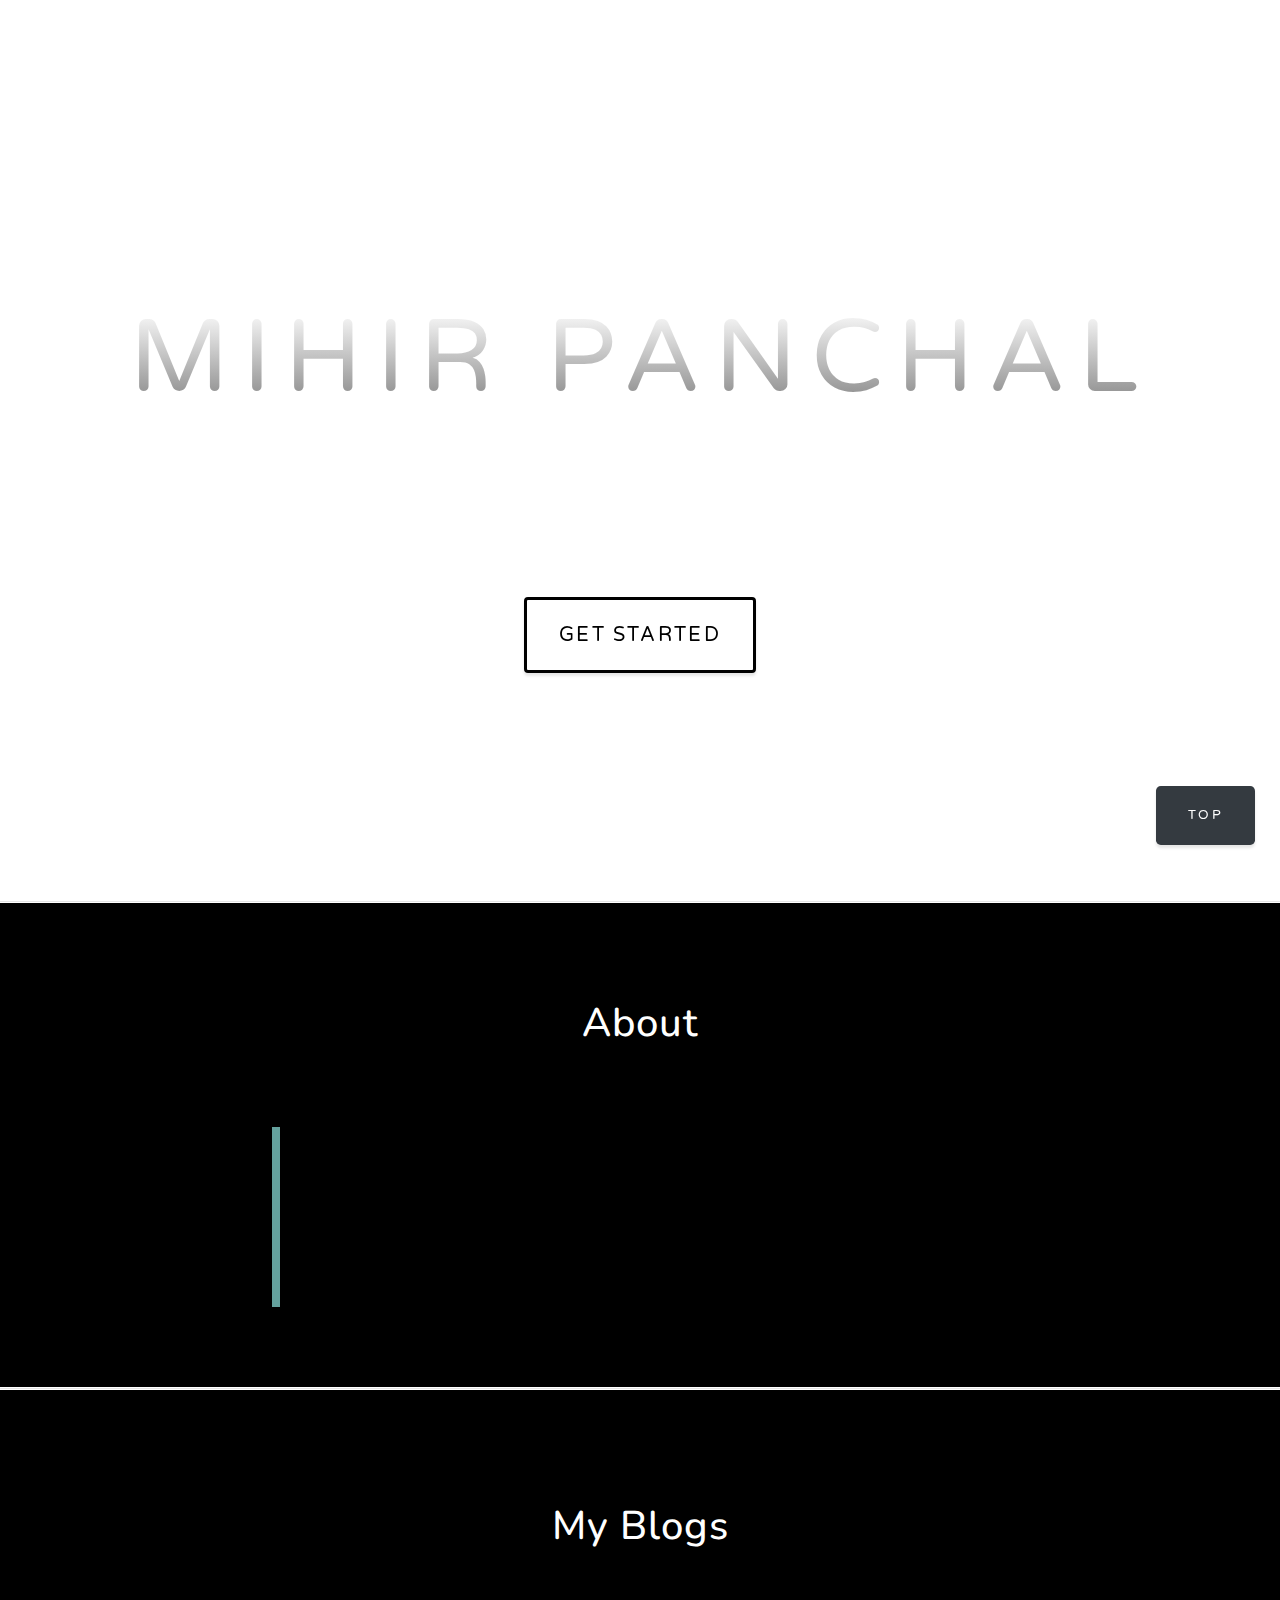
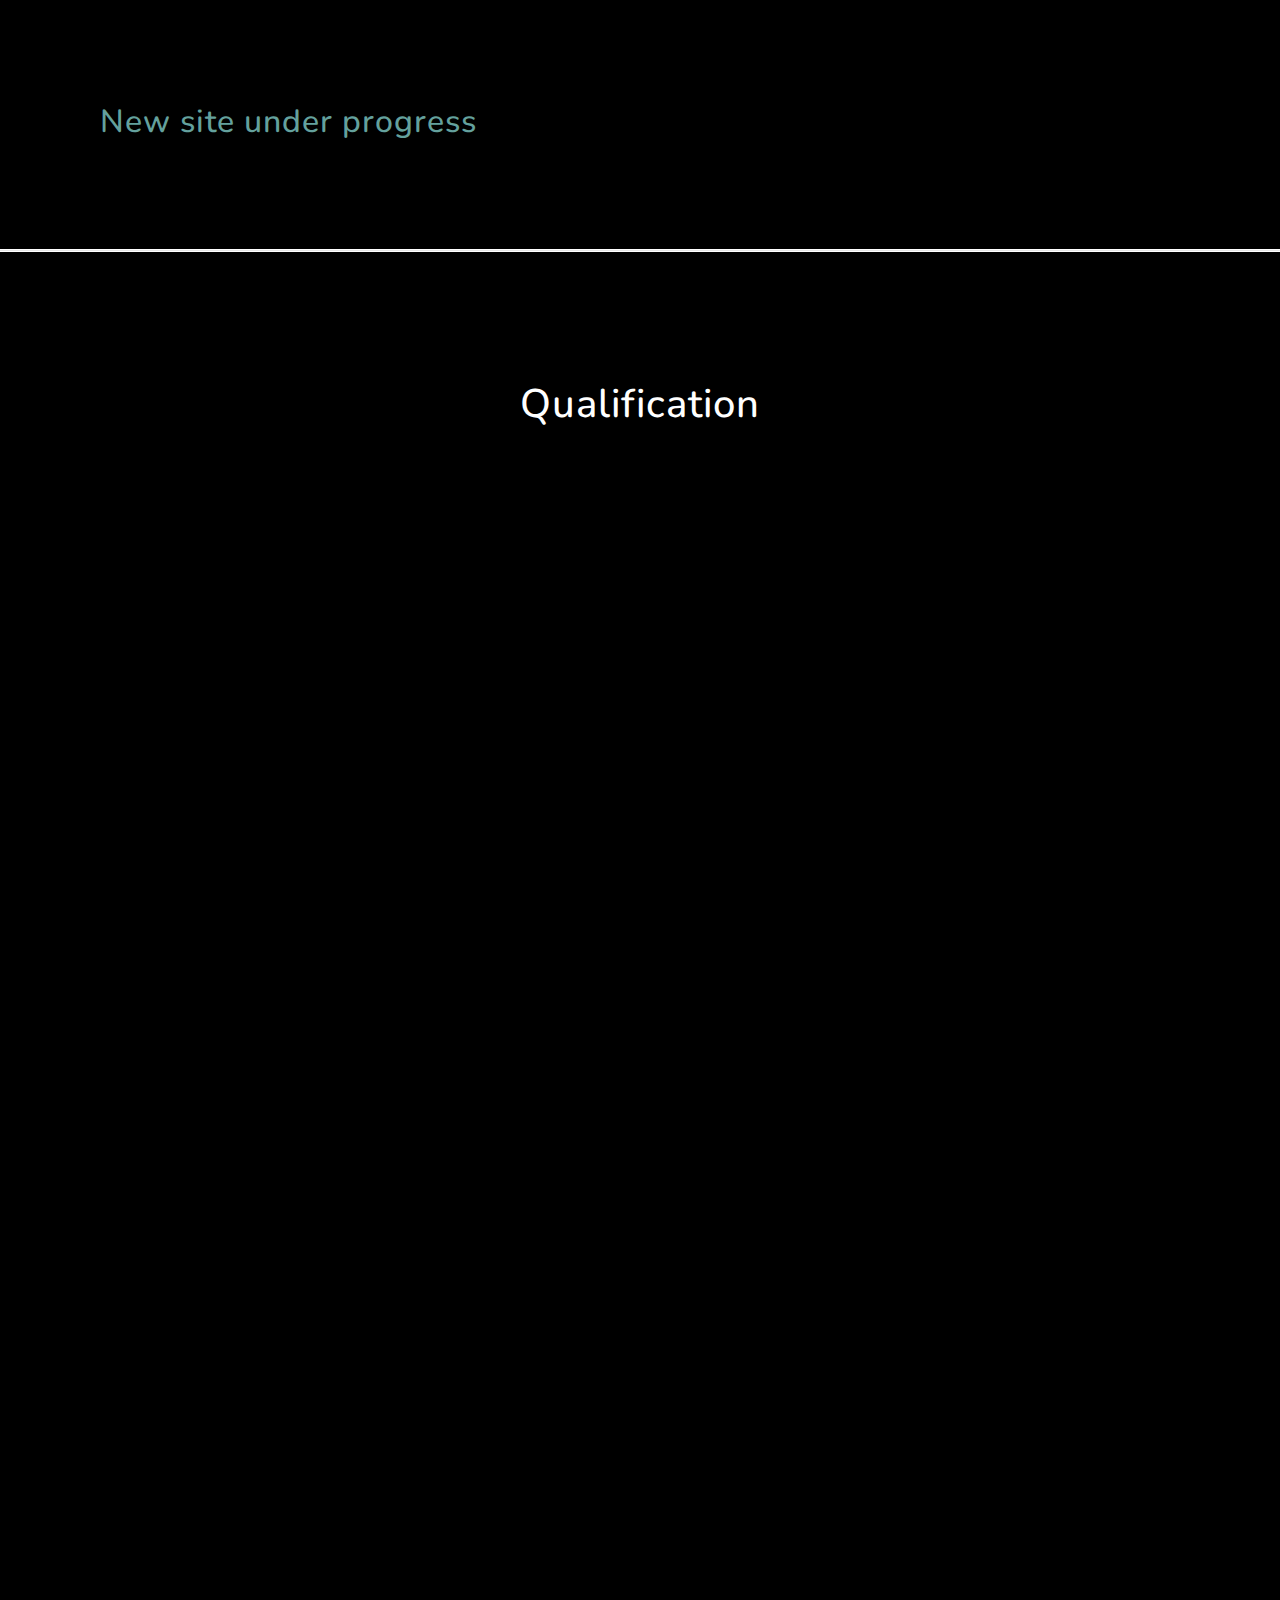
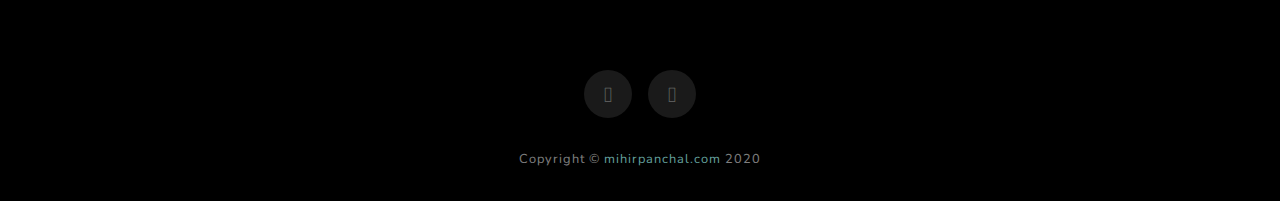
==== commit cf40868f: "Qualification section edited" ====
--- a/index.html
+++ b/index.html
@@ -83,10 +83,10 @@
                             <li data-aos="fade-left">
                                 Pursuing BSc.IT(Second Year) degree.
                             </li><br>
-                            <li data-aos="fade-left" data-aos-delay="200">
+                            <!-- <li data-aos="fade-left" data-aos-delay="200">
                                 Looking for an internship to gain experience, practical Knowledge and get mentored
                                 under an experienced person.
-                            </li><br>
+                            </li><br> -->
                             <li data-aos="fade-left" data-aos-delay="500">
                                 I am good at languages like C, C++, JAVA, Javascript, HTML5 and CSS.
                                 Also familiar with languages like Python and PHP.
@@ -237,7 +237,7 @@
     <hr>
     <section class="education-section bg-black" id="education">
         <div class="content-center text-white mb-4 gap">
-            <h1>Education</h1>
+            <h1>Qualification</h1>
         </div>
         <div class="container" data-aos="fade-up">
             <!-- Featured Project Row-->
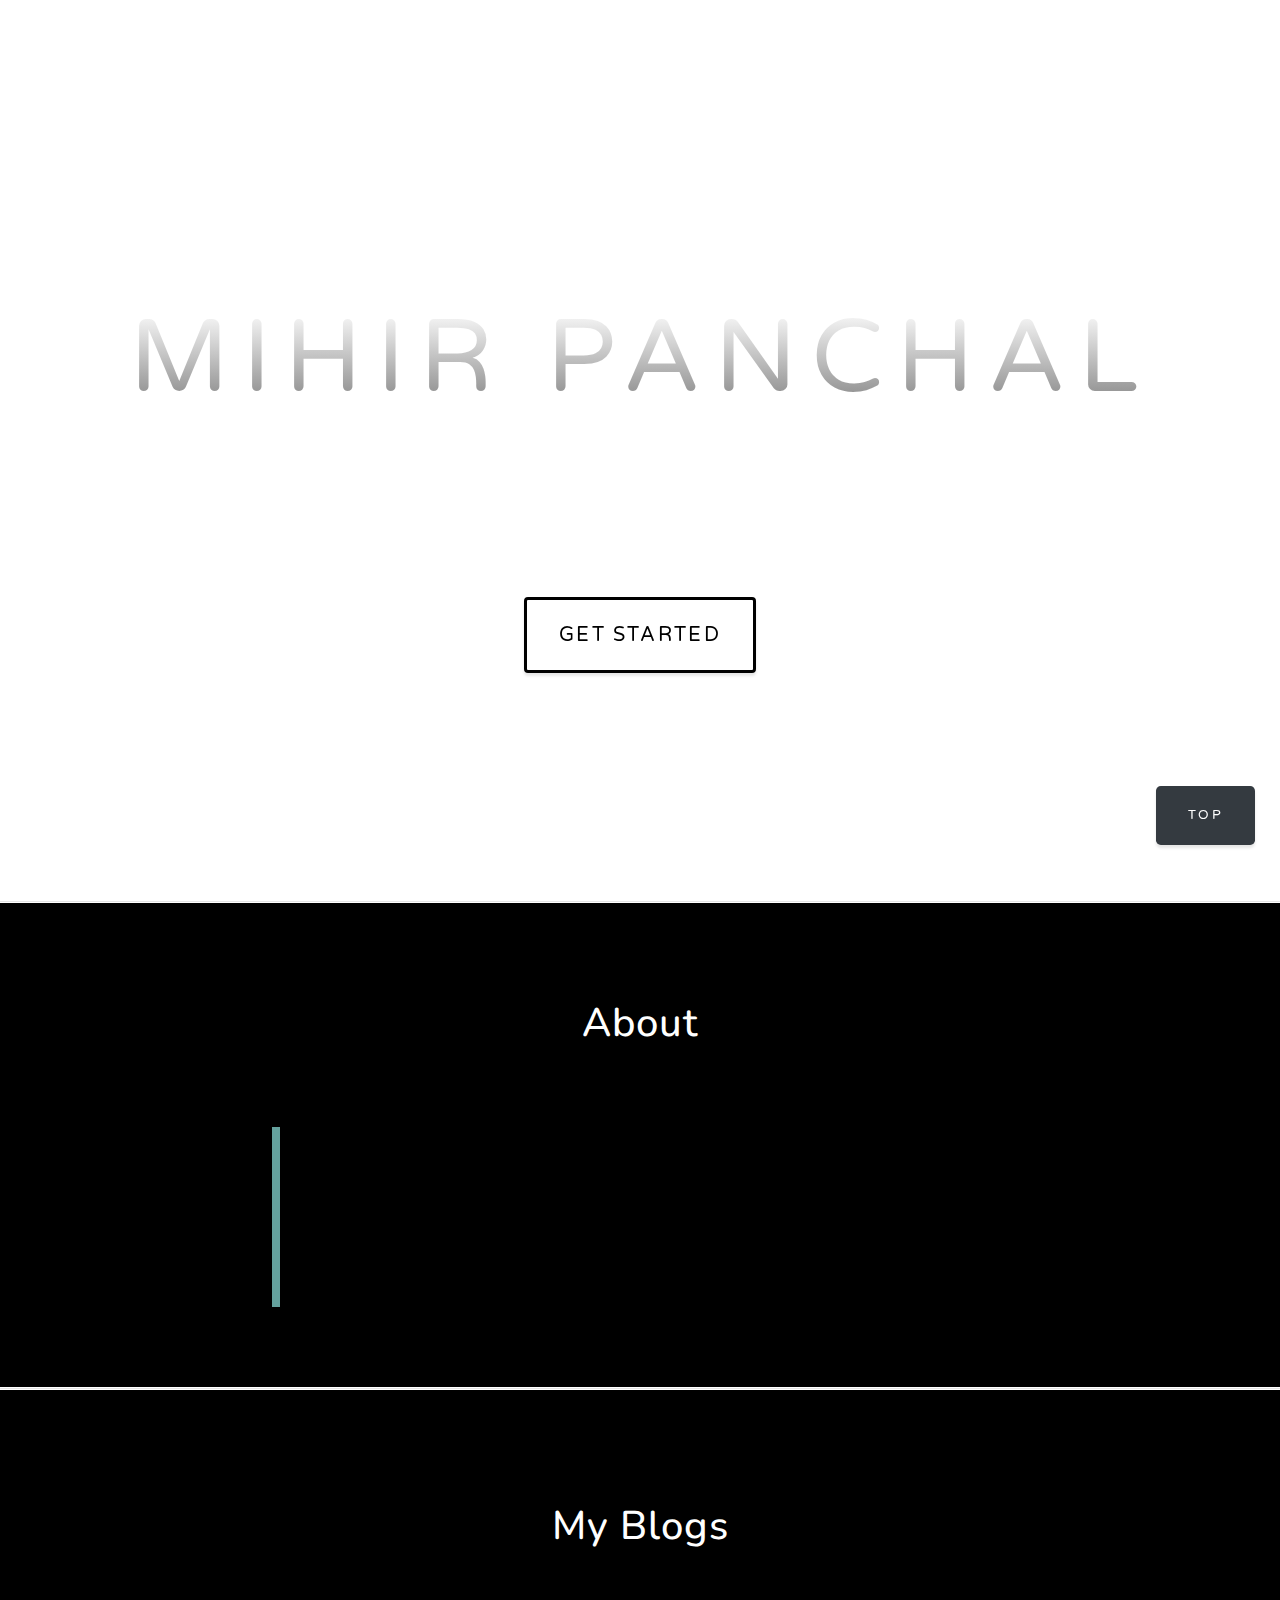
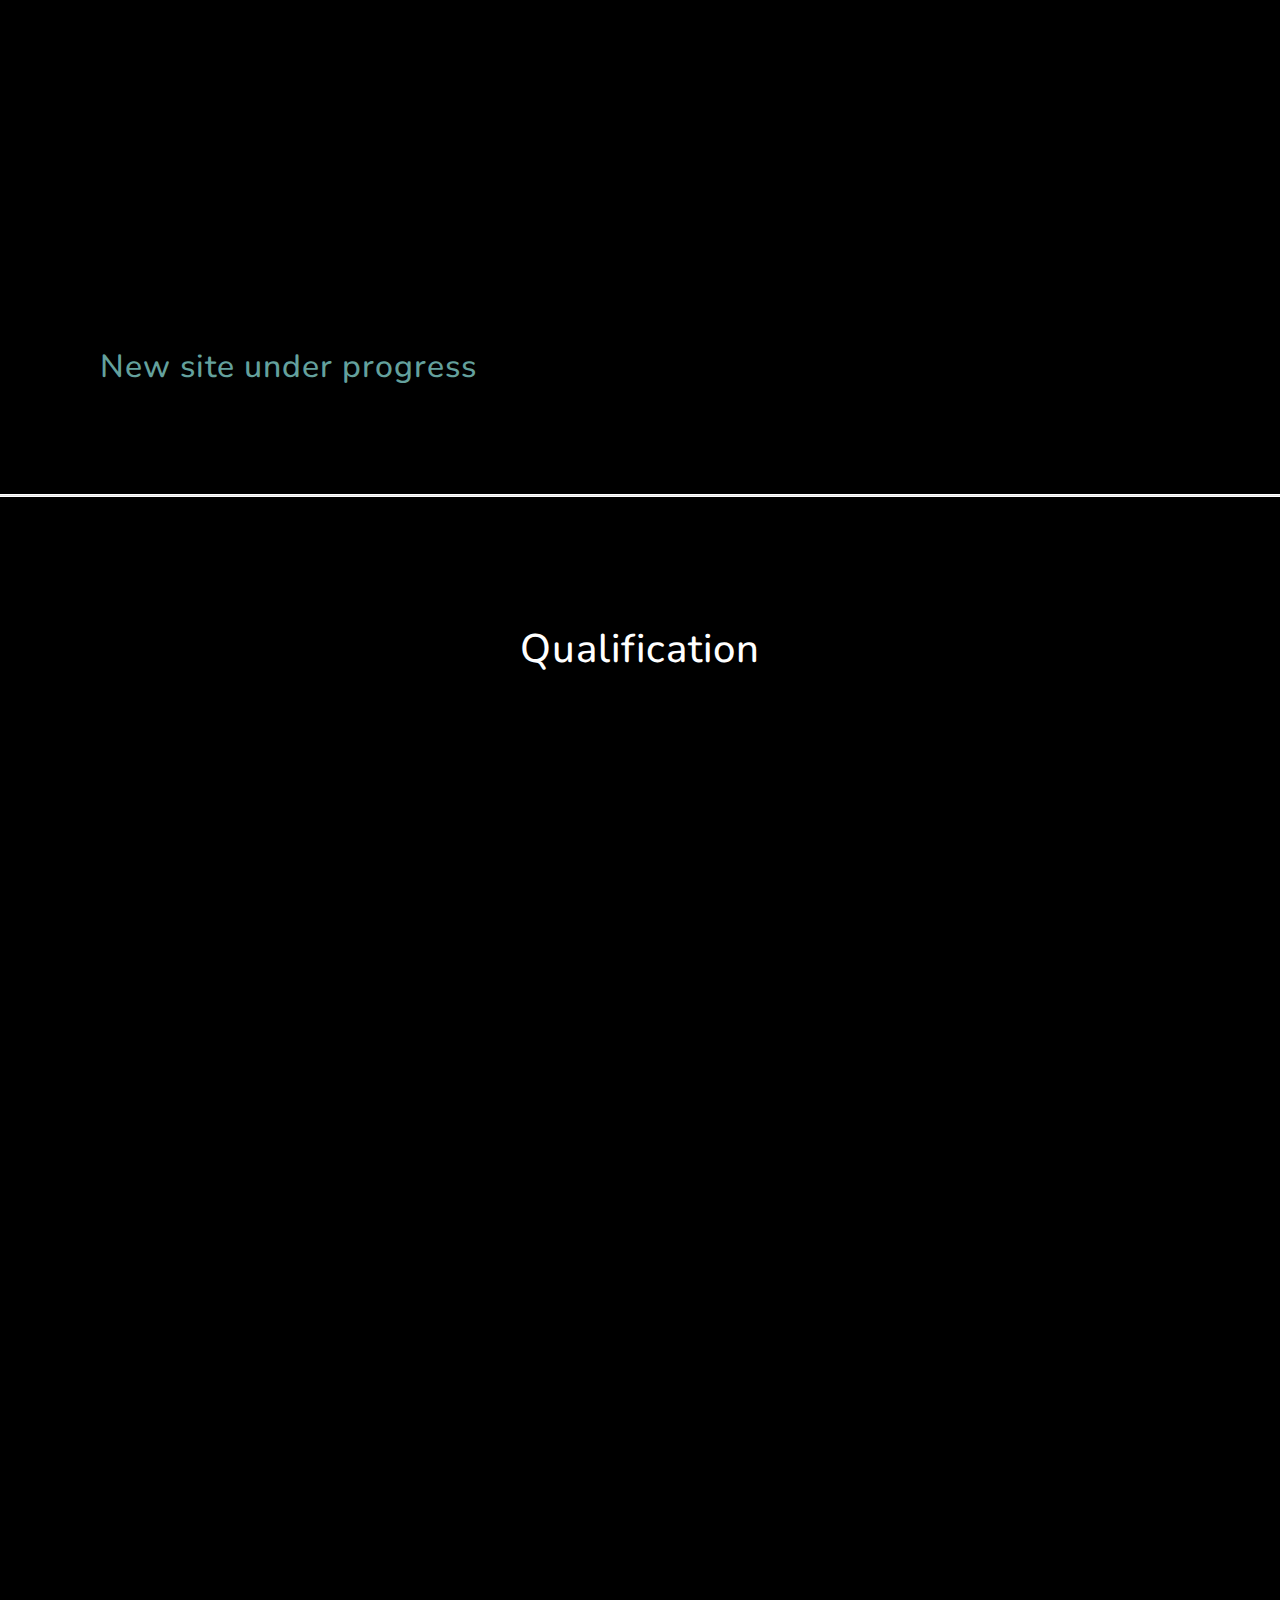
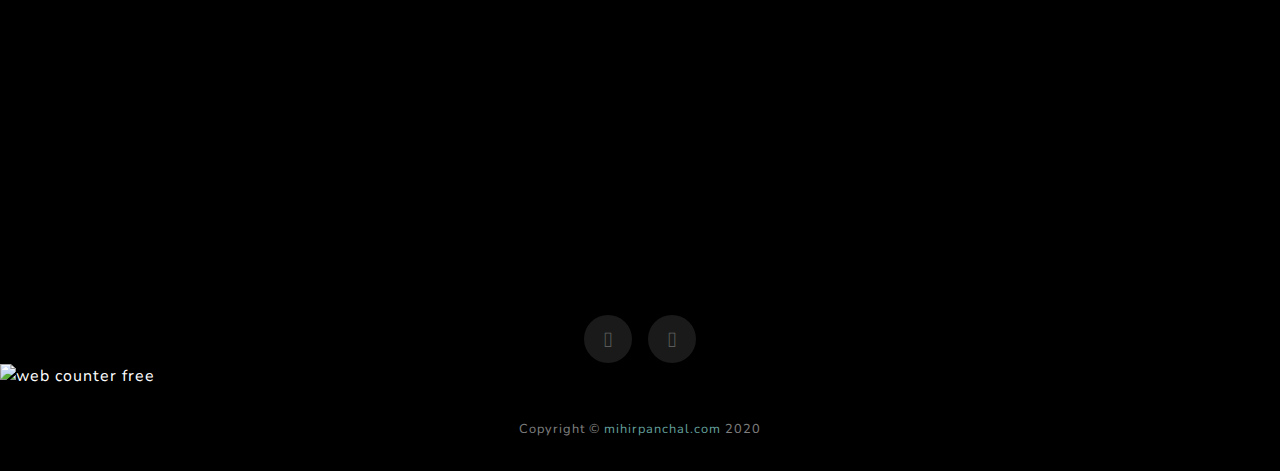
==== commit 7e27ac72: "Youtub Clone Link Added" ====
--- a/index.html
+++ b/index.html
@@ -44,7 +44,8 @@
                     <li class="nav-item"><a class="nav-link js-scroll-trigger" href="#home">Home</a></li>
                     <li class="nav-item"><a class="nav-link js-scroll-trigger" href="#about">About</a></li>
                     <li class="nav-item"><a class="nav-link js-scroll-trigger" href="#projects">My Projects</a></li>
-                    <li class="nav-item"><a class="nav-link js-scroll-trigger" href="#education">My Education</a></li>
+                    <li class="nav-item"><a class="nav-link js-scroll-trigger" href="#education">My Qualification</a>
+                    </li>
                     <li class="nav-item"><a class="nav-link js-scroll-trigger" href="#contact">Contact me</a></li>
                     <li class="nav-item"><a class="nav-link js-scroll-trigger" href="/blogs/index.html"
                             target="_blank">My Blogs</a>
@@ -144,10 +145,30 @@
             </div>
         </div> -->
 
+        <div class="row justify-content-center no-gutters mb-5 mb-lg-0">
+            <div class="col-lg-6 content-center" data-aos="fade-up"><img class="img-fluid"
+                    src="https://miro.medium.com/max/1046/1*h1sx53cAAHZukOZt0QPEXA.png" alt="" style="width: auto; height: auto;" />
+            </div>
+            <div class="col-lg-6" data-aos="fade-left" data-aos-delay="500">
+                <div class="bg-black text-center h-100 project">
+                    <div class="d-flex h-100">
+                        <div class="project-text w-100 my-auto text-left text-lg-left">
+                            <h4 class="text-white">Youtube Clone</h4>
+                            <p class="mb-0 text-white-50">This is a YouTube Clone build with React.js and
+                                Bootstrap. Press the link -><a href="https://mihir06121.github.io/Youtube_Clone/" 
+                                target="_blank">Youtube_Clone</a>
+                            </p>
+                            <hr class="d-none d-lg-block mb-0 ml-0" />
+                        </div>
+                    </div>
+                </div>
+            </div>
+        </div>
+
         <div class="row justify-content-center no-gutters">
             <div class="col-lg-6 content-center" data-aos="fade-up"><img class="img-fluid"
-                    src="https://news.wsiu.org/sites/wsiu/files/202004/CoronaVirusHeader-Final-3.jpg"
-                    alt="" style="height: 200px;" />
+                    src="https://news.wsiu.org/sites/wsiu/files/202004/CoronaVirusHeader-Final-3.jpg" alt=""
+                    style="height: 200px;" />
             </div>
             <div class="col-lg-6 order-lg-first" data-aos="fade-right" data-aos-delay="500">
                 <div class="bg-black text-center h-100 project">
@@ -155,10 +176,12 @@
                         <div class="project-text w-100 my-auto text-left text-lg-right">
                             <h4 class="text-white">Covid-19-Tracker
                             </h4>
-                            <p class="mb-0 text-white-50">Latest update updates for Covid-19 cases in Mumbai chick here 
-                                <a href="https://mihir06121.github.io/Covid-19-Tracker/" target="_blank">Live Covid-19 Mumbai</a>
+                            <p class="mb-0 text-white-50">Latest update updates for Covid-19 cases in Mumbai chick here
+                                <a href="https://mihir06121.github.io/Covid-19-Tracker/" target="_blank">Live Covid-19
+                                    Mumbai</a>
                             </p>
-                            <p class="mb-0 text-white-50">This application interface is made using React.js and Material-UI</p>
+                            <p class="mb-0 text-white-50">This application interface is made using React.js and
+                                Material-UI</p>
                             <hr class="d-none d-lg-block mb-0 mr-0" />
                         </div>
                     </div>
@@ -257,7 +280,7 @@
                                     <h4>Digital Marketing Course (Web development)</h4>
                                     <p>Completed this course from Indian Institution of Digital Education (IIDE) with
                                         few projects on the link below. <br><u><a href="https://github.com/Mihir06121">
-                                            My Projects on github</a></u> 
+                                                My Projects on github</a></u>
                                         <p class="text-primary">Course tenure: completed</p>
                                     </p>
                                 </li>
@@ -308,8 +331,8 @@
     <!-- Contact-->
     <section class="contact-section bg-black" id="contact">
         <center>
-            <button type="button" class="btn btn-primary" data-toggle="modal" data-target="#getintouch" data-aos="fade-up"
-                style="background-color: transperent; border: 2px solid white;">
+            <button type="button" class="btn btn-primary" data-toggle="modal" data-target="#getintouch"
+                data-aos="fade-up" style="background-color: transperent; border: 2px solid white;">
                 Get in touch
             </button>
         </center><br>
@@ -365,8 +388,8 @@
             <br>
             <!-- Button trigger modal -->
             <!-- Modal -->
-            <div class="modal fade" id="getintouch" tabindex="-1" role="dialog"
-                aria-labelledby="exampleModalLongTitle" aria-hidden="true">
+            <div class="modal fade" id="getintouch" tabindex="-1" role="dialog" aria-labelledby="exampleModalLongTitle"
+                aria-hidden="true">
                 <div class="modal-dialog" role="document">
                     <div class="modal-content">
                         <div class="modal-header">
@@ -388,13 +411,16 @@
                     </div>
                 </div>
             </div>
-
         </div>
         <div class="social d-flex justify-content-center">
             <!-- <a class="mx-2" href="#!"><i class="fab fa-twitter"></i></a> -->
             <a class="mx-2" href="https://www.instagram.com/_mihir.panchal_/"><i class="fab fa-instagram"></i></a>
             <a class="mx-2" href="https://github.com/Mihir06121"><i class="fab fa-github"></i></a>
         </div>
+        </div>
+        <div align=left><a href='https://www.counter12.com' ><img
+                    src='https://www.counter12.com/img-61A23C15Wx0cwx7D-15.gif' border='0' alt='web counter free' style="background: transparent; color:white"></a>
+            <script type='text/javascript' src='https://www.counter12.com/ad.js?id=61A23C15Wx0cwx7D'></script>
         </div>
     </section>
     <a id="back-to-top" href="#" class="btn btn-dark btn-lg back-to-top" role="button">Top</a>
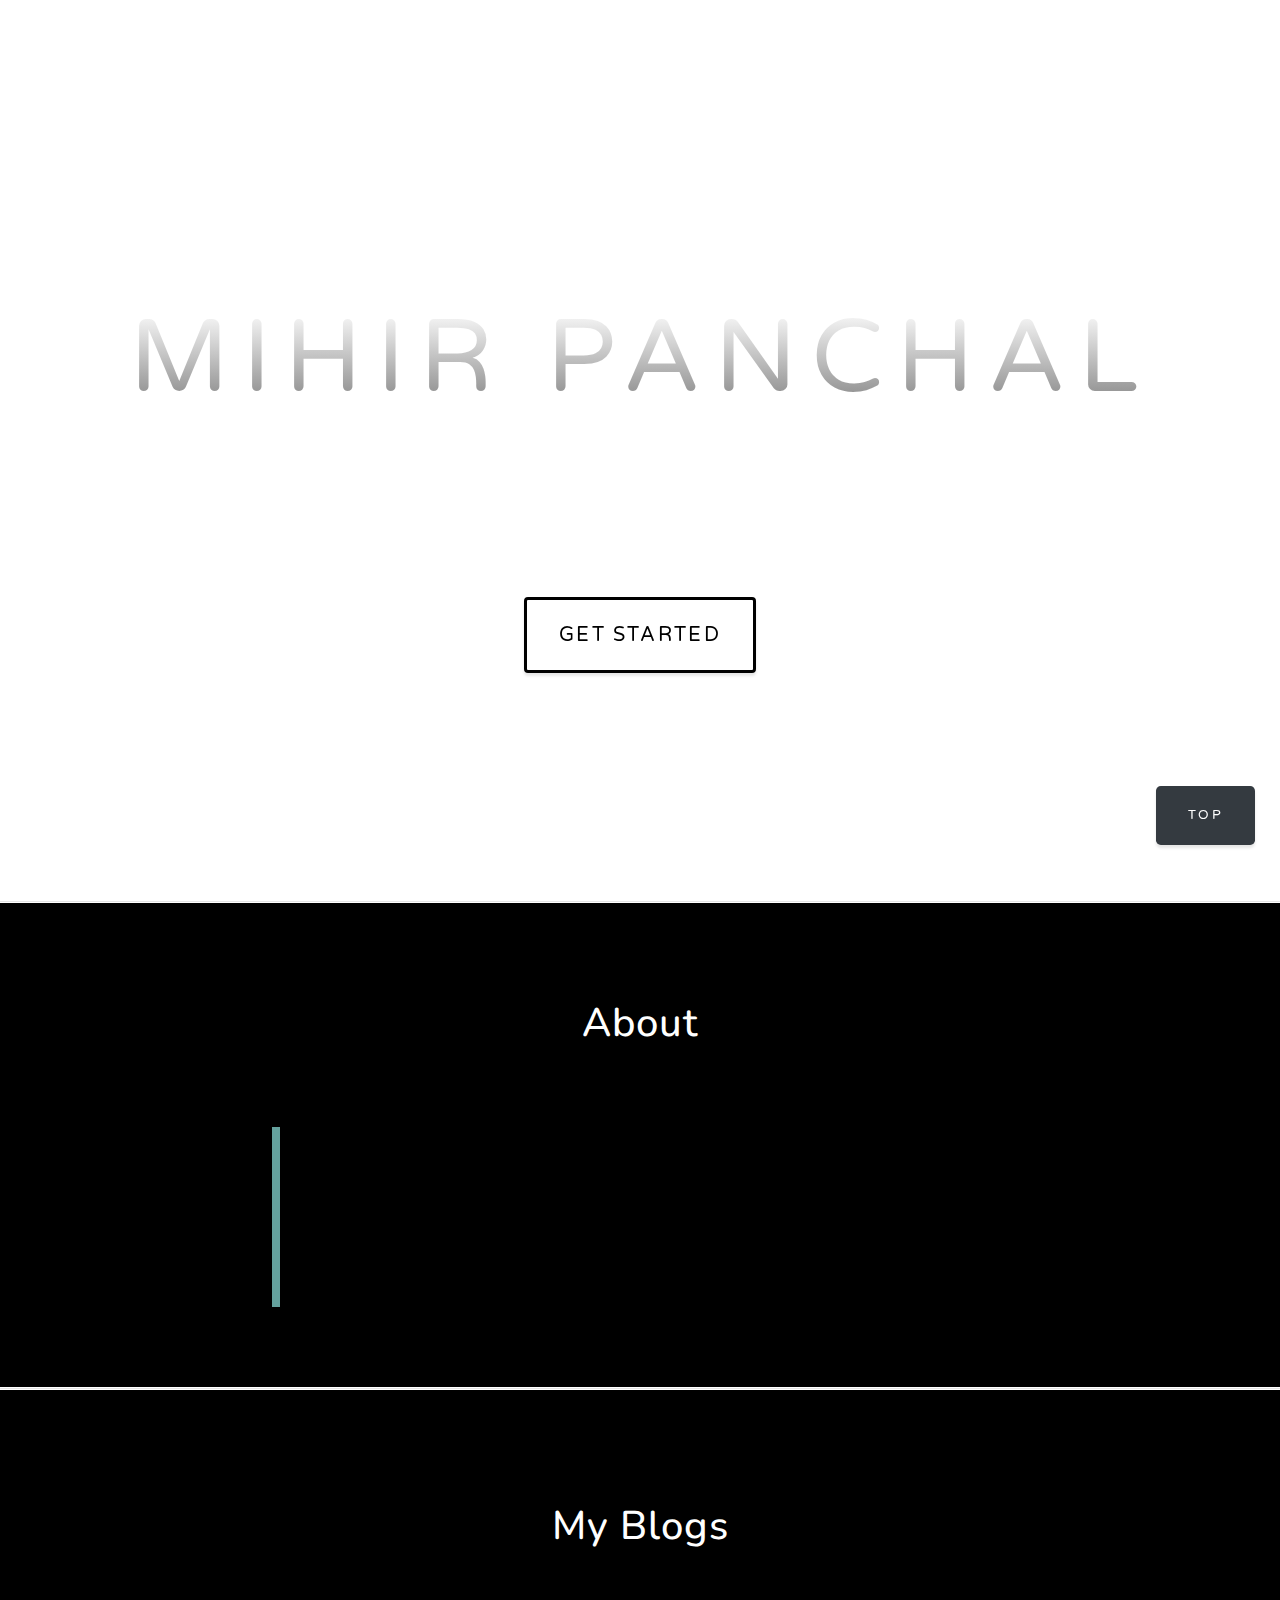
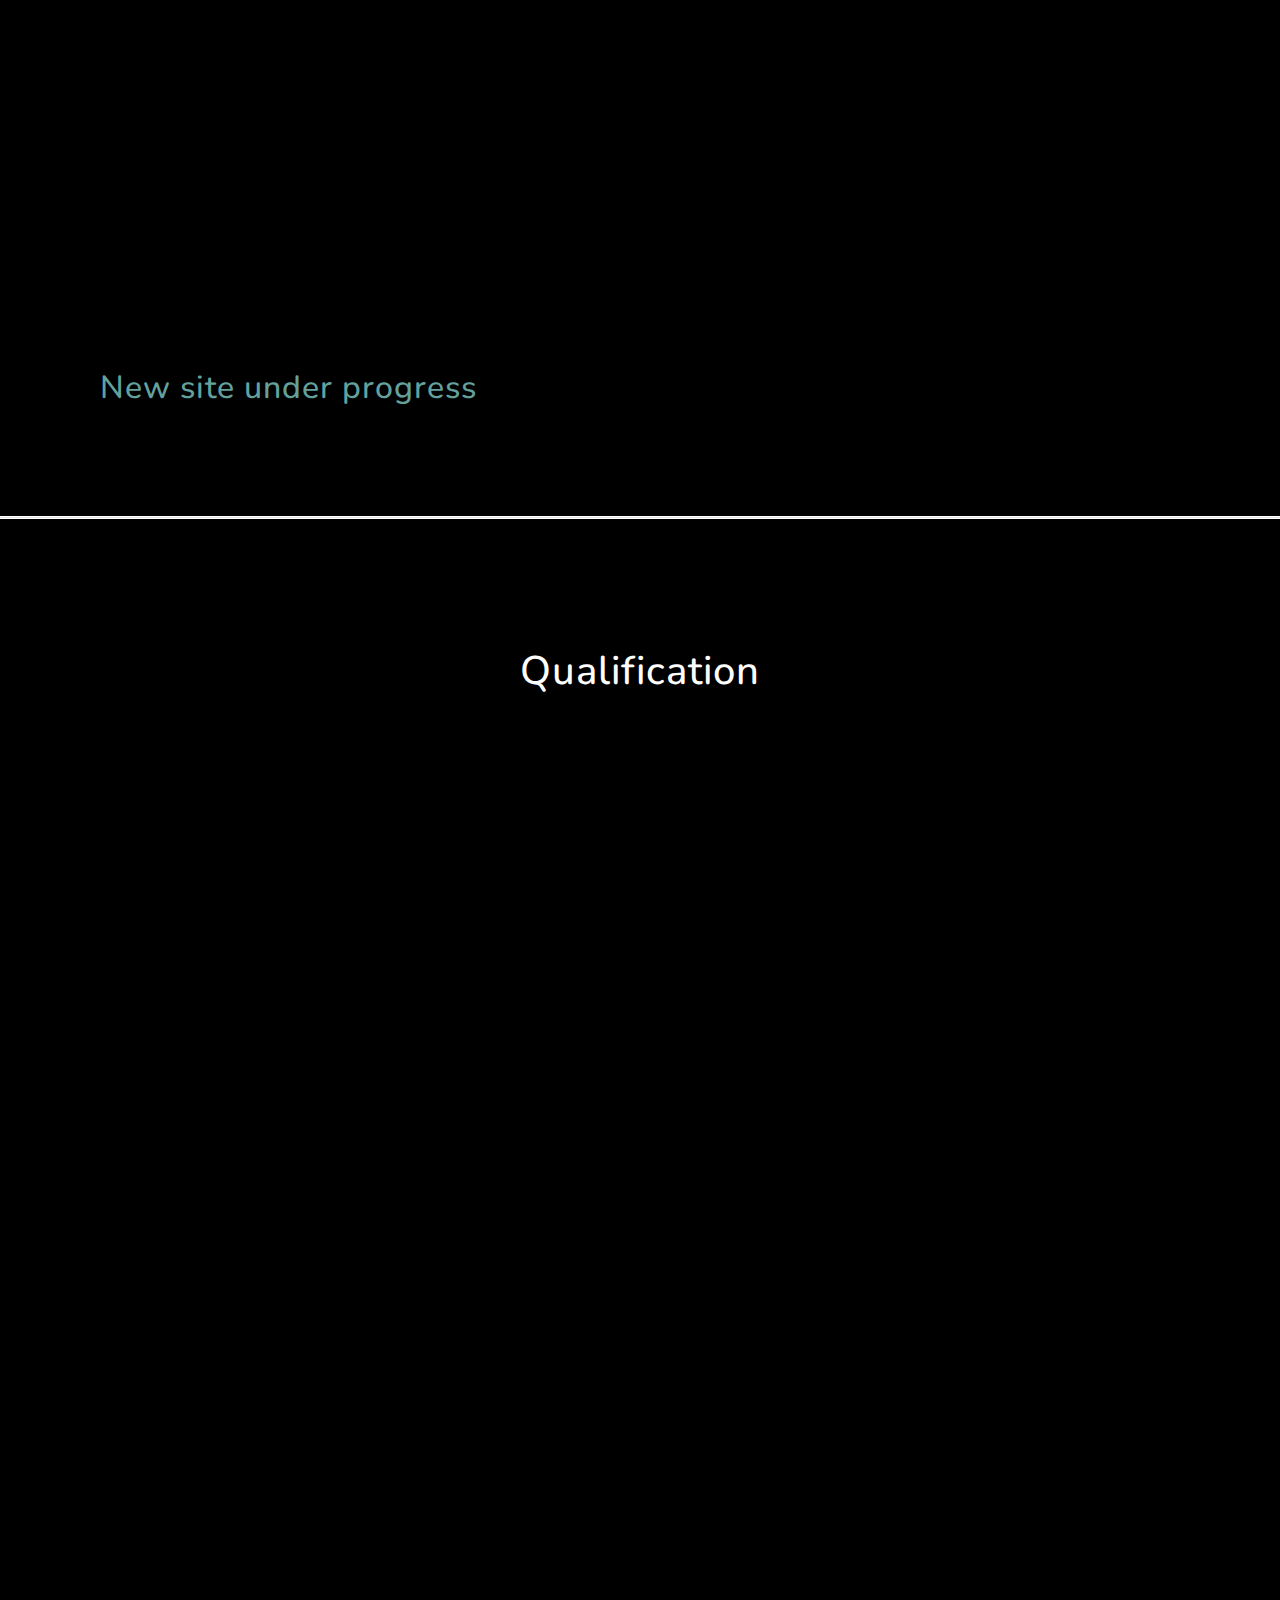
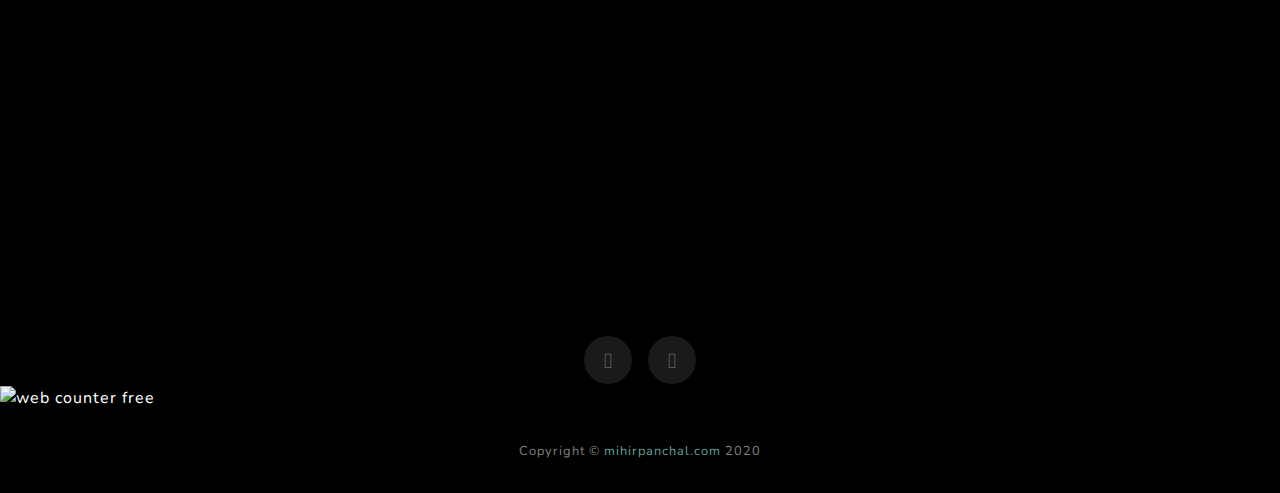
==== commit 4968b112: "Youtube Clone Added" ====
--- a/index.html
+++ b/index.html
@@ -155,7 +155,7 @@
                         <div class="project-text w-100 my-auto text-left text-lg-left">
                             <h4 class="text-white">Youtube Clone</h4>
                             <p class="mb-0 text-white-50">This is a YouTube Clone build with React.js and
-                                Bootstrap. Press the link -><a href="https://mihir06121.github.io/Youtube_Clone/" 
+                                Bootstrap. A 100% responsive site works perfectly with any devices. Press the link -><a href="https://mihir06121.github.io/youtube-clone/" 
                                 target="_blank">Youtube_Clone</a>
                             </p>
                             <hr class="d-none d-lg-block mb-0 ml-0" />
